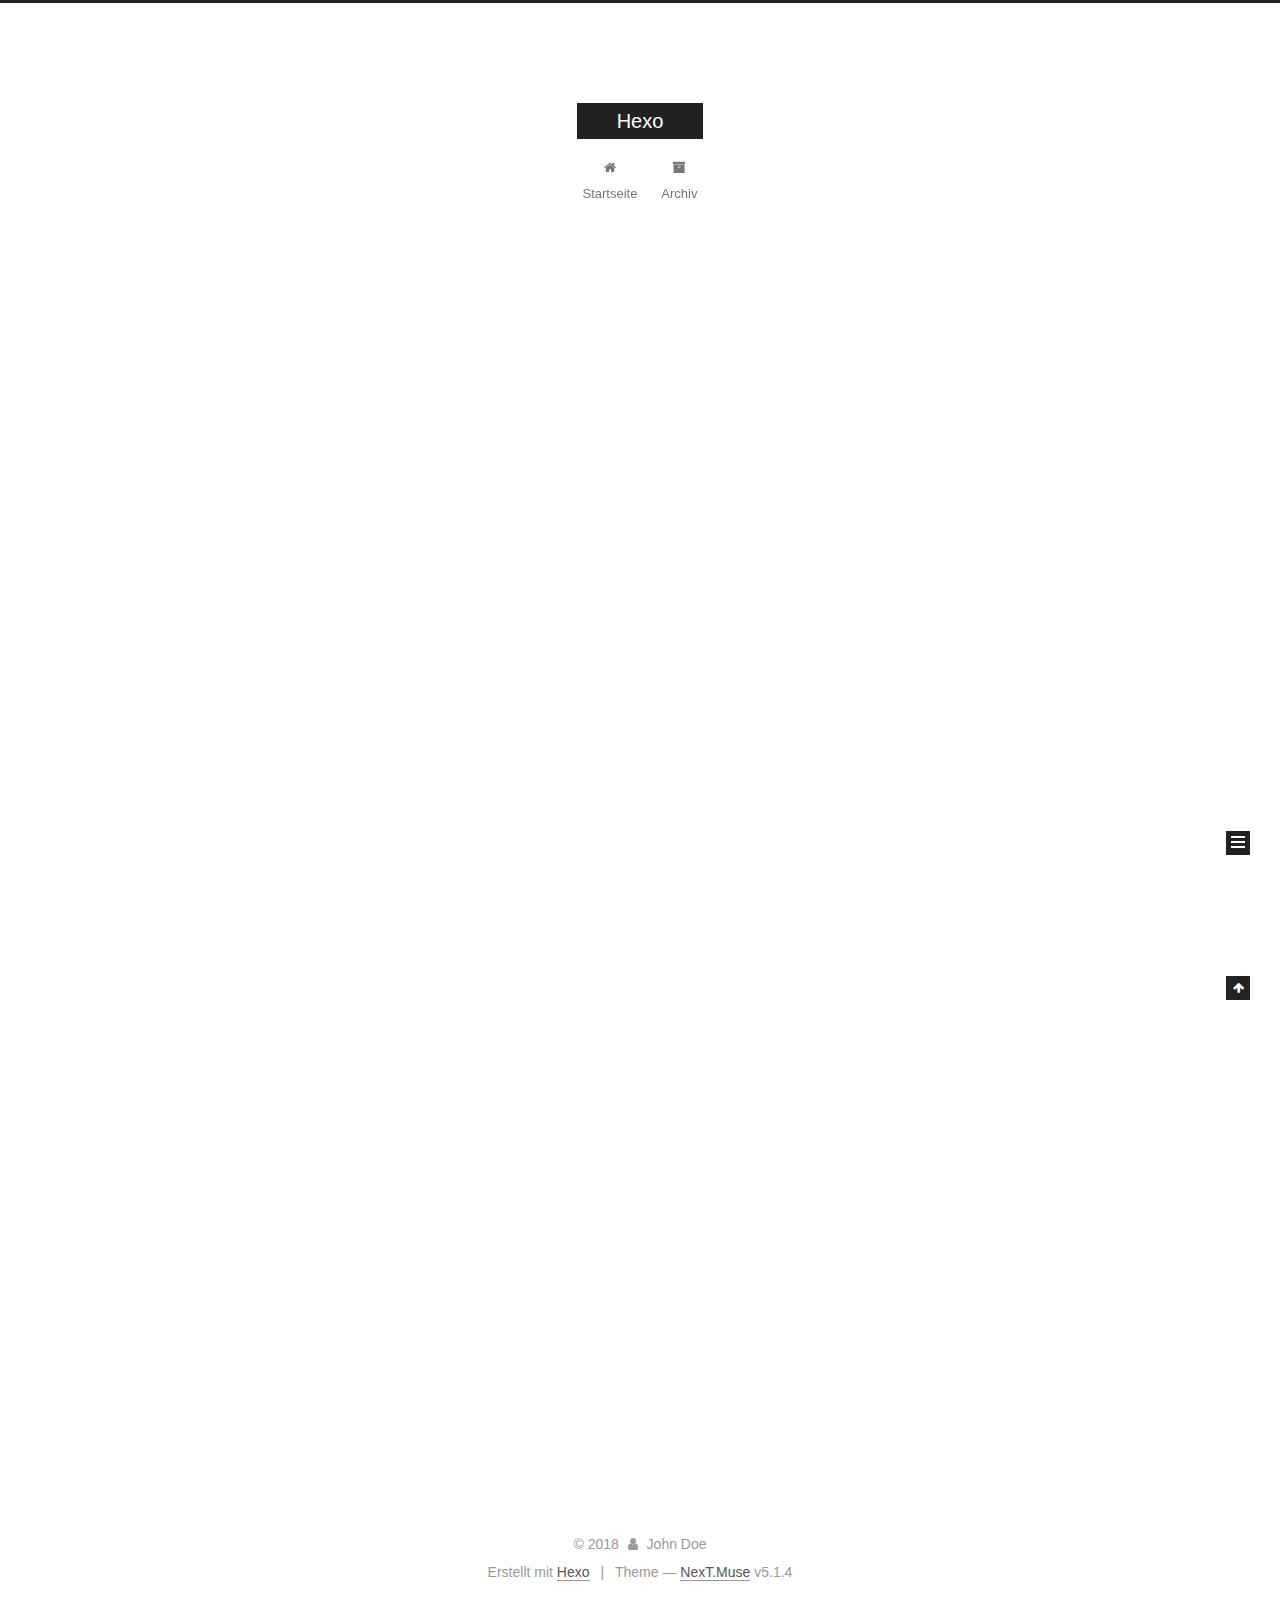
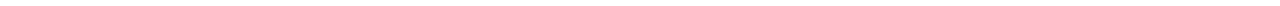
==== index.html @ a09e35dd "Site updated: 2018-03-19 16:44:37" ====
<!DOCTYPE html>



  


<html class="theme-next muse use-motion" lang="">
<head>
  <meta charset="UTF-8"/>
<meta http-equiv="X-UA-Compatible" content="IE=edge" />
<meta name="viewport" content="width=device-width, initial-scale=1, maximum-scale=1"/>
<meta name="theme-color" content="#222">









<meta http-equiv="Cache-Control" content="no-transform" />
<meta http-equiv="Cache-Control" content="no-siteapp" />
















  
  
  <link href="/lib/fancybox/source/jquery.fancybox.css?v=2.1.5" rel="stylesheet" type="text/css" />







<link href="/lib/font-awesome/css/font-awesome.min.css?v=4.6.2" rel="stylesheet" type="text/css" />

<link href="/css/main.css?v=5.1.4" rel="stylesheet" type="text/css" />


  <link rel="apple-touch-icon" sizes="180x180" href="/images/apple-touch-icon-next.png?v=5.1.4">


  <link rel="icon" type="image/png" sizes="32x32" href="/images/favicon-32x32-next.png?v=5.1.4">


  <link rel="icon" type="image/png" sizes="16x16" href="/images/favicon-16x16-next.png?v=5.1.4">


  <link rel="mask-icon" href="/images/logo.svg?v=5.1.4" color="#222">





  <meta name="keywords" content="Hexo, NexT" />










<meta property="og:type" content="website">
<meta property="og:title" content="Hexo">
<meta property="og:url" content="http://yoursite.com/index.html">
<meta property="og:site_name" content="Hexo">
<meta name="twitter:card" content="summary">
<meta name="twitter:title" content="Hexo">



<script type="text/javascript" id="hexo.configurations">
  var NexT = window.NexT || {};
  var CONFIG = {
    root: '/',
    scheme: 'Muse',
    version: '5.1.4',
    sidebar: {"position":"left","display":"post","offset":12,"b2t":false,"scrollpercent":false,"onmobile":false},
    fancybox: true,
    tabs: true,
    motion: {"enable":true,"async":false,"transition":{"post_block":"fadeIn","post_header":"slideDownIn","post_body":"slideDownIn","coll_header":"slideLeftIn","sidebar":"slideUpIn"}},
    duoshuo: {
      userId: '0',
      author: 'Author'
    },
    algolia: {
      applicationID: '',
      apiKey: '',
      indexName: '',
      hits: {"per_page":10},
      labels: {"input_placeholder":"Search for Posts","hits_empty":"We didn't find any results for the search: ${query}","hits_stats":"${hits} results found in ${time} ms"}
    }
  };
</script>



  <link rel="canonical" href="http://yoursite.com/"/>





  <title>Hexo</title>
  








</head>

<body itemscope itemtype="http://schema.org/WebPage" lang="">

  
  
    
  

  <div class="container sidebar-position-left 
  page-home">
    <div class="headband"></div>

    <header id="header" class="header" itemscope itemtype="http://schema.org/WPHeader">
      <div class="header-inner"><div class="site-brand-wrapper">
  <div class="site-meta ">
    

    <div class="custom-logo-site-title">
      <a href="/"  class="brand" rel="start">
        <span class="logo-line-before"><i></i></span>
        <span class="site-title">Hexo</span>
        <span class="logo-line-after"><i></i></span>
      </a>
    </div>
      
        <p class="site-subtitle"></p>
      
  </div>

  <div class="site-nav-toggle">
    <button>
      <span class="btn-bar"></span>
      <span class="btn-bar"></span>
      <span class="btn-bar"></span>
    </button>
  </div>
</div>

<nav class="site-nav">
  

  
    <ul id="menu" class="menu">
      
        
        <li class="menu-item menu-item-home">
          <a href="/" rel="section">
            
              <i class="menu-item-icon fa fa-fw fa-home"></i> <br />
            
            Startseite
          </a>
        </li>
      
        
        <li class="menu-item menu-item-archives">
          <a href="/archives/" rel="section">
            
              <i class="menu-item-icon fa fa-fw fa-archive"></i> <br />
            
            Archiv
          </a>
        </li>
      

      
    </ul>
  

  
</nav>



 </div>
    </header>

    <main id="main" class="main">
      <div class="main-inner">
        <div class="content-wrap">
          <div id="content" class="content">
            
  <section id="posts" class="posts-expand">
    
      

  

  
  
  

  <article class="post post-type-normal" itemscope itemtype="http://schema.org/Article">
  
  
  
  <div class="post-block">
    <link itemprop="mainEntityOfPage" href="http://yoursite.com/2018/03/19/test/">

    <span hidden itemprop="author" itemscope itemtype="http://schema.org/Person">
      <meta itemprop="name" content="John Doe">
      <meta itemprop="description" content="">
      <meta itemprop="image" content="/images/avatar.gif">
    </span>

    <span hidden itemprop="publisher" itemscope itemtype="http://schema.org/Organization">
      <meta itemprop="name" content="Hexo">
    </span>

    
      <header class="post-header">

        
        
          <h1 class="post-title" itemprop="name headline">
                
                <a class="post-title-link" href="/2018/03/19/test/" itemprop="url">test</a></h1>
        

        <div class="post-meta">
          <span class="post-time">
            
              <span class="post-meta-item-icon">
                <i class="fa fa-calendar-o"></i>
              </span>
              
                <span class="post-meta-item-text">Veröffentlicht am</span>
              
              <time title="Post created" itemprop="dateCreated datePublished" datetime="2018-03-19T16:27:16+08:00">
                2018-03-19
              </time>
            

            

            
          </span>

          

          
            
          

          
          

          

          

          

        </div>
      </header>
    

    
    
    
    <div class="post-body" itemprop="articleBody">

      
      

      
        
          
            
          
        
      
    </div>
    
    
    

    

    

    

    <footer class="post-footer">
      

      

      

      
      
        <div class="post-eof"></div>
      
    </footer>
  </div>
  
  
  
  </article>


    
      

  

  
  
  

  <article class="post post-type-normal" itemscope itemtype="http://schema.org/Article">
  
  
  
  <div class="post-block">
    <link itemprop="mainEntityOfPage" href="http://yoursite.com/2018/03/19/hello-world/">

    <span hidden itemprop="author" itemscope itemtype="http://schema.org/Person">
      <meta itemprop="name" content="John Doe">
      <meta itemprop="description" content="">
      <meta itemprop="image" content="/images/avatar.gif">
    </span>

    <span hidden itemprop="publisher" itemscope itemtype="http://schema.org/Organization">
      <meta itemprop="name" content="Hexo">
    </span>

    
      <header class="post-header">

        
        
          <h1 class="post-title" itemprop="name headline">
                
                <a class="post-title-link" href="/2018/03/19/hello-world/" itemprop="url">Hello World</a></h1>
        

        <div class="post-meta">
          <span class="post-time">
            
              <span class="post-meta-item-icon">
                <i class="fa fa-calendar-o"></i>
              </span>
              
                <span class="post-meta-item-text">Veröffentlicht am</span>
              
              <time title="Post created" itemprop="dateCreated datePublished" datetime="2018-03-19T15:22:47+08:00">
                2018-03-19
              </time>
            

            

            
          </span>

          

          
            
          

          
          

          

          

          

        </div>
      </header>
    

    
    
    
    <div class="post-body" itemprop="articleBody">

      
      

      
        
          
            <p>Welcome to <a href="https://hexo.io/" target="_blank" rel="noopener">Hexo</a>! This is your very first post. Check <a href="https://hexo.io/docs/" target="_blank" rel="noopener">documentation</a> for more info. If you get any problems when using Hexo, you can find the answer in <a href="https://hexo.io/docs/troubleshooting.html" target="_blank" rel="noopener">troubleshooting</a> or you can ask me on <a href="https://github.com/hexojs/hexo/issues" target="_blank" rel="noopener">GitHub</a>.</p>
<h2 id="Quick-Start"><a href="#Quick-Start" class="headerlink" title="Quick Start"></a>Quick Start</h2><h3 id="Create-a-new-post"><a href="#Create-a-new-post" class="headerlink" title="Create a new post"></a>Create a new post</h3><figure class="highlight bash"><table><tr><td class="gutter"><pre><span class="line">1</span><br></pre></td><td class="code"><pre><span class="line">$ hexo new <span class="string">"My New Post"</span></span><br></pre></td></tr></table></figure>
<p>More info: <a href="https://hexo.io/docs/writing.html" target="_blank" rel="noopener">Writing</a></p>
<h3 id="Run-server"><a href="#Run-server" class="headerlink" title="Run server"></a>Run server</h3><figure class="highlight bash"><table><tr><td class="gutter"><pre><span class="line">1</span><br></pre></td><td class="code"><pre><span class="line">$ hexo server</span><br></pre></td></tr></table></figure>
<p>More info: <a href="https://hexo.io/docs/server.html" target="_blank" rel="noopener">Server</a></p>
<h3 id="Generate-static-files"><a href="#Generate-static-files" class="headerlink" title="Generate static files"></a>Generate static files</h3><figure class="highlight bash"><table><tr><td class="gutter"><pre><span class="line">1</span><br></pre></td><td class="code"><pre><span class="line">$ hexo generate</span><br></pre></td></tr></table></figure>
<p>More info: <a href="https://hexo.io/docs/generating.html" target="_blank" rel="noopener">Generating</a></p>
<h3 id="Deploy-to-remote-sites"><a href="#Deploy-to-remote-sites" class="headerlink" title="Deploy to remote sites"></a>Deploy to remote sites</h3><figure class="highlight bash"><table><tr><td class="gutter"><pre><span class="line">1</span><br></pre></td><td class="code"><pre><span class="line">$ hexo deploy</span><br></pre></td></tr></table></figure>
<p>More info: <a href="https://hexo.io/docs/deployment.html" target="_blank" rel="noopener">Deployment</a></p>

          
        
      
    </div>
    
    
    

    

    

    

    <footer class="post-footer">
      

      

      

      
      
        <div class="post-eof"></div>
      
    </footer>
  </div>
  
  
  
  </article>


    
  </section>

  


          </div>
          


          

        </div>
        
          
  
  <div class="sidebar-toggle">
    <div class="sidebar-toggle-line-wrap">
      <span class="sidebar-toggle-line sidebar-toggle-line-first"></span>
      <span class="sidebar-toggle-line sidebar-toggle-line-middle"></span>
      <span class="sidebar-toggle-line sidebar-toggle-line-last"></span>
    </div>
  </div>

  <aside id="sidebar" class="sidebar">
    
    <div class="sidebar-inner">

      

      

      <section class="site-overview-wrap sidebar-panel sidebar-panel-active">
        <div class="site-overview">
          <div class="site-author motion-element" itemprop="author" itemscope itemtype="http://schema.org/Person">
            
              <p class="site-author-name" itemprop="name">John Doe</p>
              <p class="site-description motion-element" itemprop="description"></p>
          </div>

          <nav class="site-state motion-element">

            
              <div class="site-state-item site-state-posts">
              
                <a href="/archives/">
              
                  <span class="site-state-item-count">2</span>
                  <span class="site-state-item-name">Artikel</span>
                </a>
              </div>
            

            

            

          </nav>

          

          

          
          

          
          

          

        </div>
      </section>

      

      

    </div>
  </aside>


        
      </div>
    </main>

    <footer id="footer" class="footer">
      <div class="footer-inner">
        <div class="copyright">&copy; <span itemprop="copyrightYear">2018</span>
  <span class="with-love">
    <i class="fa fa-user"></i>
  </span>
  <span class="author" itemprop="copyrightHolder">John Doe</span>

  
</div>


  <div class="powered-by">Erstellt mit  <a class="theme-link" target="_blank" href="https://hexo.io">Hexo</a></div>



  <span class="post-meta-divider">|</span>



  <div class="theme-info">Theme &mdash; <a class="theme-link" target="_blank" href="https://github.com/iissnan/hexo-theme-next">NexT.Muse</a> v5.1.4</div>




        







        
      </div>
    </footer>

    
      <div class="back-to-top">
        <i class="fa fa-arrow-up"></i>
        
      </div>
    

    

  </div>

  

<script type="text/javascript">
  if (Object.prototype.toString.call(window.Promise) !== '[object Function]') {
    window.Promise = null;
  }
</script>









  












  
  
    <script type="text/javascript" src="/lib/jquery/index.js?v=2.1.3"></script>
  

  
  
    <script type="text/javascript" src="/lib/fastclick/lib/fastclick.min.js?v=1.0.6"></script>
  

  
  
    <script type="text/javascript" src="/lib/jquery_lazyload/jquery.lazyload.js?v=1.9.7"></script>
  

  
  
    <script type="text/javascript" src="/lib/velocity/velocity.min.js?v=1.2.1"></script>
  

  
  
    <script type="text/javascript" src="/lib/velocity/velocity.ui.min.js?v=1.2.1"></script>
  

  
  
    <script type="text/javascript" src="/lib/fancybox/source/jquery.fancybox.pack.js?v=2.1.5"></script>
  


  


  <script type="text/javascript" src="/js/src/utils.js?v=5.1.4"></script>

  <script type="text/javascript" src="/js/src/motion.js?v=5.1.4"></script>



  
  

  

  


  <script type="text/javascript" src="/js/src/bootstrap.js?v=5.1.4"></script>



  


  




	





  





  












  





  

  

  

  
  

  

  

  

</body>
</html>
---- css/main.css ----
/* normalize.css v3.0.2 | MIT License | git.io/normalize */
html {
  font-family: sans-serif; /* 1 */
  -ms-text-size-adjust: 100%; /* 2 */
  -webkit-text-size-adjust: 100%; /* 2 */
}
body {
  margin: 0;
}
article,
aside,
details,
figcaption,
figure,
footer,
header,
hgroup,
main,
menu,
nav,
section,
summary {
  display: block;
}
audio,
canvas,
progress,
video {
  display: inline-block; /* 1 */
  vertical-align: baseline; /* 2 */
}
audio:not([controls]) {
  display: none;
  height: 0;
}
[hidden],
template {
  display: none;
}
a {
  background-color: transparent;
}
a:active,
a:hover {
  outline: 0;
}
abbr[title] {
  border-bottom: 1px dotted;
}
b,
strong {
  font-weight: bold;
}
dfn {
  font-style: italic;
}
h1 {
  font-size: 2em;
  margin: 0.67em 0;
}
mark {
  background: #ff0;
  color: #000;
}
small {
  font-size: 80%;
}
sub,
sup {
  font-size: 75%;
  line-height: 0;
  position: relative;
  vertical-align: baseline;
}
sup {
  top: -0.5em;
}
sub {
  bottom: -0.25em;
}
img {
  border: 0;
}
svg:not(:root) {
  overflow: hidden;
}
figure {
  margin: 1em 40px;
}
hr {
  -moz-box-sizing: content-box;
  box-sizing: content-box;
  height: 0;
}
pre {
  overflow: auto;
}
code,
kbd,
pre,
samp {
  font-family: monospace, monospace;
  font-size: 1em;
}
button,
input,
optgroup,
select,
textarea {
  color: inherit; /* 1 */
  font: inherit; /* 2 */
  margin: 0; /* 3 */
}
button {
  overflow: visible;
}
button,
select {
  text-transform: none;
}
button,
html input[type="button"],
input[type="reset"],
input[type="submit"] {
  -webkit-appearance: button; /* 2 */
  cursor: pointer; /* 3 */
}
button[disabled],
html input[disabled] {
  cursor: default;
}
button::-moz-focus-inner,
input::-moz-focus-inner {
  border: 0;
  padding: 0;
}
input {
  line-height: normal;
}
input[type="checkbox"],
input[type="radio"] {
  box-sizing: border-box; /* 1 */
  padding: 0; /* 2 */
}
input[type="number"]::-webkit-inner-spin-button,
input[type="number"]::-webkit-outer-spin-button {
  height: auto;
}
input[type="search"] {
  -webkit-appearance: textfield; /* 1 */
  -moz-box-sizing: content-box;
  -webkit-box-sizing: content-box; /* 2 */
  box-sizing: content-box;
}
input[type="search"]::-webkit-search-cancel-button,
input[type="search"]::-webkit-search-decoration {
  -webkit-appearance: none;
}
fieldset {
  border: 1px solid #c0c0c0;
  margin: 0 2px;
  padding: 0.35em 0.625em 0.75em;
}
legend {
  border: 0; /* 1 */
  padding: 0; /* 2 */
}
textarea {
  overflow: auto;
}
optgroup {
  font-weight: bold;
}
table {
  border-collapse: collapse;
  border-spacing: 0;
}
td,
th {
  padding: 0;
}
::selection {
  background: #262a30;
  color: #fff;
}
body {
  position: relative;
  font-family: 'Lato', "PingFang SC", "Microsoft YaHei", sans-serif;
  font-size: 14px;
  line-height: 2;
  color: #555;
  background: #fff;
}
@media (max-width: 767px) {
  body {
    padding-right: 0 !important;
  }
}
@media (min-width: 768px) and (max-width: 991px) {
  body {
    padding-right: 0 !important;
  }
}
@media (min-width: 1600px) {
  body {
    font-size: 16px;
  }
}
h1,
h2,
h3,
h4,
h5,
h6 {
  margin: 0;
  padding: 0;
  font-weight: bold;
  line-height: 1.5;
  font-family: 'Lato', "PingFang SC", "Microsoft YaHei", sans-serif;
}
h2,
h3,
h4,
h5,
h6 {
  margin: 20px 0 15px;
}
h1 {
  font-size: 22px;
}
@media (max-width: 767px) {
  h1 {
    font-size: 18px;
  }
}
h2 {
  font-size: 20px;
}
@media (max-width: 767px) {
  h2 {
    font-size: 16px;
  }
}
h3 {
  font-size: 18px;
}
@media (max-width: 767px) {
  h3 {
    font-size: 14px;
  }
}
h4 {
  font-size: 16px;
}
@media (max-width: 767px) {
  h4 {
    font-size: 12px;
  }
}
h5 {
  font-size: 14px;
}
@media (max-width: 767px) {
  h5 {
    font-size: 10px;
  }
}
h6 {
  font-size: 12px;
}
@media (max-width: 767px) {
  h6 {
    font-size: 8px;
  }
}
p {
  margin: 0 0 20px 0;
}
a {
  color: #555;
  text-decoration: none;
  outline: none;
  border-bottom: 1px solid #999;
  word-wrap: break-word;
}
a:hover {
  color: #222;
  border-bottom-color: #222;
}
blockquote {
  margin: 0;
  padding: 0;
}
img {
  display: block;
  margin: auto;
  max-width: 100%;
  height: auto;
}
hr {
  margin: 40px 0;
  height: 3px;
  border: none;
  background-color: #ddd;
  background-image: repeating-linear-gradient(-45deg, #fff, #fff 4px, transparent 4px, transparent 8px);
}
blockquote {
  padding: 0 15px;
  color: #666;
  border-left: 4px solid #ddd;
}
blockquote cite::before {
  content: "-";
  padding: 0 5px;
}
dt {
  font-weight: 700;
}
dd {
  margin: 0;
  padding: 0;
}
kbd {
  border: 1px solid #ccc;
  border-radius: 0.2em;
  box-shadow: 0.1em 0.1em 0.2em rgba(0,0,0,0.1);
  background-color: #f9f9f9;
  font-family: inherit;
  background-image: -webkit-linear-gradient(top, #eee, #fff, #eee);
  padding: 0.1em 0.3em;
  white-space: nowrap;
}
.text-left {
  text-align: left;
}
.text-center {
  text-align: center;
}
.text-right {
  text-align: right;
}
.text-justify {
  text-align: justify;
}
.text-nowrap {
  white-space: nowrap;
}
.text-lowercase {
  text-transform: lowercase;
}
.text-uppercase {
  text-transform: uppercase;
}
.text-capitalize {
  text-transform: capitalize;
}
.center-block {
  display: block;
  margin-left: auto;
  margin-right: auto;
}
.clearfix:before,
.clearfix:after {
  content: " ";
  display: table;
}
.clearfix:after {
  clear: both;
}
.pullquote {
  width: 45%;
}
.pullquote.left {
  float: left;
  margin-left: 5px;
  margin-right: 10px;
}
.pullquote.right {
  float: right;
  margin-left: 10px;
  margin-right: 5px;
}
.affix.affix.affix {
  position: fixed;
}
.translation {
  margin-top: -20px;
  font-size: 14px;
  color: #999;
}
.scrollbar-measure {
  width: 100px;
  height: 100px;
  overflow: scroll;
  position: absolute;
  top: -9999px;
}
.use-motion .motion-element {
  opacity: 0;
}
table {
  margin: 20px 0;
  width: 100%;
  border-collapse: collapse;
  border-spacing: 0;
  border: 1px solid #ddd;
  font-size: 14px;
  table-layout: fixed;
  word-wrap: break-all;
}
table>tbody>tr:nth-of-type(odd) {
  background-color: #f9f9f9;
}
table>tbody>tr:hover {
  background-color: #f5f5f5;
}
caption,
th,
td {
  padding: 8px;
  text-align: left;
  vertical-align: middle;
  font-weight: normal;
}
th,
td {
  border-bottom: 3px solid #ddd;
  border-right: 1px solid #eee;
}
th {
  padding-bottom: 10px;
  font-weight: 700;
}
td {
  border-bottom-width: 1px;
}
html,
body {
  height: 100%;
}
.container {
  position: relative;
  min-height: 100%;
}
.header-inner {
  margin: 0 auto;
  padding: 100px 0 70px;
  width: 700px;
}
@media (min-width: 1600px) {
  .container .header-inner {
    width: 900px;
  }
}
.main {
  padding-bottom: 150px;
}
.main-inner {
  margin: 0 auto;
  width: 700px;
}
@media (min-width: 1600px) {
  .container .main-inner {
    width: 900px;
  }
}
.footer {
  position: absolute;
  left: 0;
  bottom: 0;
  width: 100%;
  min-height: 50px;
}
.footer-inner {
  box-sizing: border-box;
  margin: 20px auto;
  width: 700px;
}
@media (min-width: 1600px) {
  .container .footer-inner {
    width: 900px;
  }
}
pre,
.highlight {
  overflow: auto;
  margin: 20px 0;
  padding: 0;
  font-size: 13px;
  color: #4d4d4c;
  background: #f7f7f7;
  line-height: 1.6;
}
pre,
code {
  font-family: consolas, Menlo, "PingFang SC", "Microsoft YaHei", monospace;
}
code {
  padding: 2px 4px;
  word-wrap: break-word;
  color: #555;
  background: #eee;
  border-radius: 3px;
  font-size: 13px;
}
pre {
  padding: 10px;
}
pre code {
  padding: 0;
  color: #4d4d4c;
  background: none;
  text-shadow: none;
}
.highlight {
  border-radius: 1px;
}
.highlight pre {
  border: none;
  margin: 0;
  padding: 10px 0;
}
.highlight table {
  margin: 0;
  width: auto;
  border: none;
}
.highlight td {
  border: none;
  padding: 0;
}
.highlight figcaption {
  font-size: 1em;
  color: #4d4d4c;
  line-height: 1em;
  margin-bottom: 1em;
}
.highlight figcaption:before,
.highlight figcaption:after {
  content: " ";
  display: table;
}
.highlight figcaption:after {
  clear: both;
}
.highlight figcaption a {
  float: right;
  color: #4d4d4c;
}
.highlight figcaption a:hover {
  border-bottom-color: #4d4d4c;
}
.highlight .gutter pre {
  padding-left: 10px;
  padding-right: 10px;
  color: #869194;
  text-align: right;
  background-color: #eff2f3;
}
.highlight .code pre {
  width: 100%;
  padding-left: 10px;
  padding-right: 10px;
  background-color: #f7f7f7;
}
.highlight .line {
  height: 20px;
}
.gutter {
  -webkit-user-select: none;
  -moz-user-select: none;
  -ms-user-select: none;
  user-select: none;
}
.gist table {
  width: auto;
}
.gist table td {
  border: none;
}
pre .deletion {
  background: #fdd;
}
pre .addition {
  background: #dfd;
}
pre .meta {
  color: #8959a8;
}
pre .comment {
  color: #8e908c;
}
pre .variable,
pre .attribute,
pre .tag,
pre .regexp,
pre .ruby .constant,
pre .xml .tag .title,
pre .xml .pi,
pre .xml .doctype,
pre .html .doctype,
pre .css .id,
pre .css .class,
pre .css .pseudo {
  color: #c82829;
}
pre .number,
pre .preprocessor,
pre .built_in,
pre .literal,
pre .params,
pre .constant,
pre .command {
  color: #f5871f;
}
pre .ruby .class .title,
pre .css .rules .attribute,
pre .string,
pre .value,
pre .inheritance,
pre .header,
pre .ruby .symbol,
pre .xml .cdata,
pre .special,
pre .number,
pre .formula {
  color: #718c00;
}
pre .title,
pre .css .hexcolor {
  color: #3e999f;
}
pre .function,
pre .python .decorator,
pre .python .title,
pre .ruby .function .title,
pre .ruby .title .keyword,
pre .perl .sub,
pre .javascript .title,
pre .coffeescript .title {
  color: #4271ae;
}
pre .keyword,
pre .javascript .function {
  color: #8959a8;
}
.full-image.full-image.full-image.full-image {
  border: none;
  max-width: 100%;
  width: auto;
  margin: 20px auto 25px;
}
@media (min-width: 992px) {
  .full-image.full-image.full-image.full-image {
    max-width: none;
    width: 110%;
    margin: 25px -5%;
  }
}
.blockquote-center,
.page-home .post-type-quote blockquote,
.page-post-detail .post-type-quote blockquote {
  position: relative;
  margin: 40px 0;
  padding: 0;
  border-left: none;
  text-align: center;
}
.blockquote-center::before,
.page-home .post-type-quote blockquote::before,
.page-post-detail .post-type-quote blockquote::before,
.blockquote-center::after,
.page-home .post-type-quote blockquote::after,
.page-post-detail .post-type-quote blockquote::after {
  position: absolute;
  content: ' ';
  display: block;
  width: 100%;
  height: 24px;
  opacity: 0.2;
  background-repeat: no-repeat;
  background-position: 0 -6px;
  background-size: 22px 22px;
}
.blockquote-center::before,
.page-home .post-type-quote blockquote::before,
.page-post-detail .post-type-quote blockquote::before {
  top: -20px;
  background-image: url("../images/quote-l.svg");
  border-top: 1px solid #ccc;
}
.blockquote-center::after,
.page-home .post-type-quote blockquote::after,
.page-post-detail .post-type-quote blockquote::after {
  bottom: -20px;
  background-image: url("../images/quote-r.svg");
  border-bottom: 1px solid #ccc;
  background-position: 100% 8px;
}
.blockquote-center p,
.page-home .post-type-quote blockquote p,
.page-post-detail .post-type-quote blockquote p,
.blockquote-center div,
.page-home .post-type-quote blockquote div,
.page-post-detail .post-type-quote blockquote div {
  text-align: center;
}
.post .post-body .group-picture img {
  box-sizing: border-box;
  padding: 0 3px;
  border: none;
}
.post .group-picture-row {
  overflow: hidden;
  margin-top: 6px;
}
.post .group-picture-row:first-child {
  margin-top: 0;
}
.post .group-picture-column {
  float: left;
}
.page-post-detail .post-body .group-picture-column {
  float: none;
  margin-top: 10px;
  width: auto !important;
}
.page-post-detail .post-body .group-picture-column img {
  margin: 0 auto;
}
.page-archive .group-picture-container {
  overflow: hidden;
}
.page-archive .group-picture-row {
  float: left;
}
.page-archive .group-picture-row:first-child {
  margin-top: 6px;
}
.page-archive .group-picture-column {
  max-width: 150px;
  max-height: 150px;
}
.post-body .note {
  position: relative;
  padding: 15px;
  margin-bottom: 20px;
  border: 1px solid #eee;
  border-left-width: 5px;
  border-radius: 3px;
}
.post-body .note h2,
.post-body .note h3,
.post-body .note h4,
.post-body .note h5,
.post-body .note h6 {
  margin-top: 0;
  margin-bottom: 0;
  border-bottom: initial;
  padding-top: 0 !important;
}
.post-body .note p:first-child,
.post-body .note ul:first-child,
.post-body .note ol:first-child,
.post-body .note table:first-child,
.post-body .note pre:first-child,
.post-body .note blockquote:first-child {
  margin-top: 0;
}
.post-body .note p:last-child,
.post-body .note ul:last-child,
.post-body .note ol:last-child,
.post-body .note table:last-child,
.post-body .note pre:last-child,
.post-body .note blockquote:last-child {
  margin-bottom: 0;
}
.post-body .note.default {
  border-left-color: #777;
}
.post-body .note.default h2,
.post-body .note.default h3,
.post-body .note.default h4,
.post-body .note.default h5,
.post-body .note.default h6 {
  color: #777;
}
.post-body .note.primary {
  border-left-color: #6f42c1;
}
.post-body .note.primary h2,
.post-body .note.primary h3,
.post-body .note.primary h4,
.post-body .note.primary h5,
.post-body .note.primary h6 {
  color: #6f42c1;
}
.post-body .note.info {
  border-left-color: #428bca;
}
.post-body .note.info h2,
.post-body .note.info h3,
.post-body .note.info h4,
.post-body .note.info h5,
.post-body .note.info h6 {
  color: #428bca;
}
.post-body .note.success {
  border-left-color: #5cb85c;
}
.post-body .note.success h2,
.post-body .note.success h3,
.post-body .note.success h4,
.post-body .note.success h5,
.post-body .note.success h6 {
  color: #5cb85c;
}
.post-body .note.warning {
  border-left-color: #f0ad4e;
}
.post-body .note.warning h2,
.post-body .note.warning h3,
.post-body .note.warning h4,
.post-body .note.warning h5,
.post-body .note.warning h6 {
  color: #f0ad4e;
}
.post-body .note.danger {
  border-left-color: #d9534f;
}
.post-body .note.danger h2,
.post-body .note.danger h3,
.post-body .note.danger h4,
.post-body .note.danger h5,
.post-body .note.danger h6 {
  color: #d9534f;
}
.post-body .label {
  display: inline;
  padding: 0 2px;
  white-space: nowrap;
}
.post-body .label.default {
  background-color: #f0f0f0;
}
.post-body .label.primary {
  background-color: #efe6f7;
}
.post-body .label.info {
  background-color: #e5f2f8;
}
.post-body .label.success {
  background-color: #e7f4e9;
}
.post-body .label.warning {
  background-color: #fcf6e1;
}
.post-body .label.danger {
  background-color: #fae8eb;
}
.post-body .tabs {
  position: relative;
  display: block;
  margin-bottom: 20px;
  padding-top: 10px;
}
.post-body .tabs ul.nav-tabs {
  margin: 0;
  padding: 0;
  display: flex;
  margin-bottom: -1px;
}
@media (max-width: 413px) {
  .post-body .tabs ul.nav-tabs {
    display: block;
    margin-bottom: 5px;
  }
}
.post-body .tabs ul.nav-tabs li.tab {
  list-style-type: none !important;
  margin: 0 0.25em 0 0;
  border-top: 3px solid transparent;
  border-left: 1px solid transparent;
  border-right: 1px solid transparent;
}
@media (max-width: 413px) {
  .post-body .tabs ul.nav-tabs li.tab {
    margin: initial;
    border-top: 1px solid transparent;
    border-left: 3px solid transparent;
    border-right: 1px solid transparent;
    border-bottom: 1px solid transparent;
  }
}
.post-body .tabs ul.nav-tabs li.tab a {
  outline: 0;
  border-bottom: initial;
  display: block;
  line-height: 1.8em;
  padding: 0.25em 0.75em;
  transition-duration: 0.2s;
  transition-timing-function: ease-out;
  transition-delay: 0s;
}
.post-body .tabs ul.nav-tabs li.tab a i {
  width: 1.285714285714286em;
}
.post-body .tabs ul.nav-tabs li.tab.active {
  border-top: 3px solid #fc6423;
  border-left: 1px solid #ddd;
  border-right: 1px solid #ddd;
  background-color: #fff;
}
@media (max-width: 413px) {
  .post-body .tabs ul.nav-tabs li.tab.active {
    border-top: 1px solid #ddd;
    border-left: 3px solid #fc6423;
    border-right: 1px solid #ddd;
    border-bottom: 1px solid #ddd;
  }
}
.post-body .tabs ul.nav-tabs li.tab.active a {
  cursor: default;
  color: #555;
}
.post-body .tabs .tab-content {
  background-color: #fff;
}
.post-body .tabs .tab-content .tab-pane {
  border: 1px solid #ddd;
  padding: 20px 20px 0 20px;
}
.post-body .tabs .tab-content .tab-pane:not(.active) {
  display: none !important;
}
.post-body .tabs .tab-content .tab-pane.active {
  display: block !important;
}
.btn {
  display: inline-block;
  padding: 0 20px;
  font-size: 14px;
  color: #fff;
  background: #222;
  border: 2px solid #222;
  text-decoration: none;
  border-radius: 0;
  transition-property: background-color;
  transition-duration: 0.2s;
  transition-timing-function: ease-in-out;
  transition-delay: 0s;
  line-height: 2;
}
.btn:hover {
  border-color: #222;
  color: #222;
  background: #fff;
}
.btn +.btn {
  margin: 0 0 8px 8px;
}
.btn .fa-fw {
  width: 1.285714285714286em;
  text-align: left;
}
.btn-bar {
  display: block;
  width: 22px;
  height: 2px;
  background: #555;
  border-radius: 1px;
}
.btn-bar+.btn-bar {
  margin-top: 4px;
}
.pagination {
  margin: 120px 0 40px;
  text-align: center;
  border-top: 1px solid #eee;
}
.page-number-basic,
.pagination .prev,
.pagination .next,
.pagination .page-number,
.pagination .space {
  display: inline-block;
  position: relative;
  top: -1px;
  margin: 0 10px;
  padding: 0 11px;
}
@media (max-width: 767px) {
  .page-number-basic,
  .pagination .prev,
  .pagination .next,
  .pagination .page-number,
  .pagination .space {
    margin: 0 5px;
  }
}
.pagination .prev,
.pagination .next,
.pagination .page-number {
  border-bottom: 0;
  border-top: 1px solid #eee;
  transition-property: border-color;
  transition-duration: 0.2s;
  transition-timing-function: ease-in-out;
  transition-delay: 0s;
}
.pagination .prev:hover,
.pagination .next:hover,
.pagination .page-number:hover {
  border-top-color: #222;
}
.pagination .space {
  padding: 0;
  margin: 0;
}
.pagination .prev {
  margin-left: 0;
}
.pagination .next {
  margin-right: 0;
}
.pagination .page-number.current {
  color: #fff;
  background: #ccc;
  border-top-color: #ccc;
}
@media (max-width: 767px) {
  .pagination {
    border-top: none;
  }
  .pagination .prev,
  .pagination .next,
  .pagination .page-number {
    margin-bottom: 10px;
    border-top: 0;
    border-bottom: 1px solid #eee;
    padding: 0 10px;
  }
  .pagination .prev:hover,
  .pagination .next:hover,
  .pagination .page-number:hover {
    border-bottom-color: #222;
  }
}
.comments {
  margin: 60px 20px 0;
}
.tag-cloud {
  text-align: center;
}
.tag-cloud a {
  display: inline-block;
  margin: 10px;
}
.back-to-top {
  box-sizing: border-box;
  position: fixed;
  bottom: -100px;
  right: 30px;
  z-index: 1050;
  padding: 0 6px;
  width: 24px;
  background: #222;
  font-size: 12px;
  opacity: 1;
  color: #fff;
  cursor: pointer;
  text-align: center;
  -webkit-transform: translateZ(0);
  transition-property: bottom;
  transition-duration: 0.2s;
  transition-timing-function: ease-in-out;
  transition-delay: 0s;
}
@media (min-width: 768px) and (max-width: 991px) {
  .back-to-top {
    display: none !important;
  }
}
@media (max-width: 767px) {
  .back-to-top {
    display: none !important;
  }
}
.back-to-top.back-to-top-on {
  bottom: 19px;
}
.header {
  background: transparent;
}
.header-inner {
  position: relative;
}
.headband {
  height: 3px;
  background: #222;
}
.site-meta {
  margin: 0;
  text-align: center;
}
@media (max-width: 767px) {
  .site-meta {
    text-align: center;
  }
}
.brand {
  position: relative;
  display: inline-block;
  padding: 0 40px;
  color: #fff;
  background: #222;
  border-bottom: none;
}
.brand:hover {
  color: #fff;
}
.logo {
  display: inline-block;
  margin-right: 5px;
  line-height: 36px;
  vertical-align: top;
}
.site-title {
  display: inline-block;
  vertical-align: top;
  line-height: 36px;
  font-size: 20px;
  font-weight: normal;
  font-family: 'Lato', "PingFang SC", "Microsoft YaHei", sans-serif;
}
.site-subtitle {
  margin-top: 10px;
  font-size: 13px;
  color: #999;
}
.use-motion .brand {
  opacity: 0;
}
.use-motion .logo,
.use-motion .site-title,
.use-motion .site-subtitle {
  opacity: 0;
  position: relative;
  top: -10px;
}
.site-nav-toggle {
  display: none;
  position: absolute;
  top: 10px;
  left: 10px;
}
@media (max-width: 767px) {
  .site-nav-toggle {
    display: block;
  }
}
.site-nav-toggle button {
  margin-top: 2px;
  padding: 9px 10px;
  background: transparent;
  border: none;
}
@media (max-width: 767px) {
  .site-nav {
    display: none;
    margin: 0 -10px;
    padding: 0 10px;
    clear: both;
    border-top: 1px solid #ddd;
  }
}
@media (min-width: 768px) and (max-width: 991px) {
  .site-nav {
    display: block !important;
  }
}
@media (min-width: 992px) {
  .site-nav {
    display: block !important;
  }
}
.menu {
  margin-top: 20px;
  padding-left: 0;
  text-align: center;
}
.menu .menu-item {
  display: inline-block;
  margin: 0 10px;
  list-style: none;
}
@media screen and (max-width: 767px) {
  .menu .menu-item {
    margin-top: 10px;
  }
}
.menu .menu-item a {
  display: block;
  font-size: 13px;
  line-height: inherit;
  border-bottom: 1px solid transparent;
  transition-property: border-color;
  transition-duration: 0.2s;
  transition-timing-function: ease-in-out;
  transition-delay: 0s;
}
.menu .menu-item a:hover {
  border-bottom-color: #222;
}
.menu .menu-item .fa {
  margin-right: 5px;
}
.use-motion .menu-item {
  opacity: 0;
}
.post-body {
  font-family: 'Lato', "PingFang SC", "Microsoft YaHei", sans-serif;
}
@media (max-width: 767px) {
  .post-body {
    word-break: break-word;
  }
}
.post-body .fancybox img {
  display: block !important;
  margin: 0 auto;
  cursor: pointer;
  cursor: zoom-in;
  cursor: -webkit-zoom-in;
}
.post-body .image-caption,
.post-body .figure .caption {
  margin: -20px auto 15px;
  text-align: center;
  font-size: 14px;
  color: #999;
  font-weight: bold;
  line-height: 1;
}
.post-sticky-flag {
  display: inline-block;
  font-size: 16px;
  -ms-transform: rotate(30deg);
  -webkit-transform: rotate(30deg);
  -moz-transform: rotate(30deg);
  -ms-transform: rotate(30deg);
  -o-transform: rotate(30deg);
  transform: rotate(30deg);
}
.use-motion .post-block,
.use-motion .pagination,
.use-motion .comments {
  opacity: 0;
}
.use-motion .post-header {
  opacity: 0;
}
.use-motion .post-body {
  opacity: 0;
}
.use-motion .collection-title {
  opacity: 0;
}
.posts-expand {
  padding-top: 40px;
}
@media (max-width: 767px) {
  .posts-expand {
    margin: 0 20px;
  }
  .post-body pre .gutter pre {
    padding-right: 10px;
  }
  .post-body .highlight {
    margin-left: 0px;
    margin-right: 0px;
    padding: 0;
  }
  .post-body .highlight .gutter pre {
    padding-right: 10px;
  }
}
@media (min-width: 992px) {
  .posts-expand .post-body {
    text-align: justify;
  }
}
.posts-expand .post-body h2,
.posts-expand .post-body h3,
.posts-expand .post-body h4,
.posts-expand .post-body h5,
.posts-expand .post-body h6 {
  padding-top: 10px;
}
.posts-expand .post-body h2 .header-anchor,
.posts-expand .post-body h3 .header-anchor,
.posts-expand .post-body h4 .header-anchor,
.posts-expand .post-body h5 .header-anchor,
.posts-expand .post-body h6 .header-anchor {
  float: right;
  margin-left: 10px;
  color: #ccc;
  border-bottom-style: none;
  visibility: hidden;
}
.posts-expand .post-body h2 .header-anchor:hover,
.posts-expand .post-body h3 .header-anchor:hover,
.posts-expand .post-body h4 .header-anchor:hover,
.posts-expand .post-body h5 .header-anchor:hover,
.posts-expand .post-body h6 .header-anchor:hover {
  color: inherit;
}
.posts-expand .post-body h2:hover .header-anchor,
.posts-expand .post-body h3:hover .header-anchor,
.posts-expand .post-body h4:hover .header-anchor,
.posts-expand .post-body h5:hover .header-anchor,
.posts-expand .post-body h6:hover .header-anchor {
  visibility: visible;
}
.posts-expand .post-body ul li {
  list-style: circle;
}
.posts-expand .post-body img {
  box-sizing: border-box;
  margin: auto;
  padding: 3px;
  border: 1px solid #ddd;
}
.posts-expand .post-body .fancybox img {
  margin: 0 auto 25px;
}
@media (max-width: 767px) {
  .posts-collapse {
    margin: 0 20px;
  }
  .posts-collapse .post-title,
  .posts-collapse .post-meta {
    display: block;
    width: auto;
    text-align: left;
  }
}
.posts-collapse {
  position: relative;
  z-index: 1010;
  margin-left: 55px;
}
.posts-collapse::after {
  content: " ";
  position: absolute;
  top: 20px;
  left: 0;
  margin-left: -2px;
  width: 4px;
  height: 100%;
  background: #f5f5f5;
  z-index: -1;
}
@media (max-width: 767px) {
  .posts-collapse {
    margin: 0 20px;
  }
}
.posts-collapse .collection-title {
  position: relative;
  margin: 60px 0;
}
.posts-collapse .collection-title h1,
.posts-collapse .collection-title h2 {
  margin-left: 20px;
}
.posts-collapse .collection-title small {
  color: #bbb;
  margin-left: 5px;
}
.posts-collapse .collection-title::before {
  content: " ";
  position: absolute;
  left: 0;
  top: 50%;
  margin-left: -4px;
  margin-top: -4px;
  width: 8px;
  height: 8px;
  background: #bbb;
  border-radius: 50%;
}
.posts-collapse .post {
  margin: 30px 0;
}
.posts-collapse .post-header {
  position: relative;
  transition-duration: 0.2s;
  transition-timing-function: ease-in-out;
  transition-delay: 0s;
  transition-property: border;
  border-bottom: 1px dashed #ccc;
}
.posts-collapse .post-header::before {
  content: " ";
  position: absolute;
  left: 0;
  top: 12px;
  width: 6px;
  height: 6px;
  margin-left: -4px;
  background: #bbb;
  border-radius: 50%;
  border: 1px solid #fff;
  transition-duration: 0.2s;
  transition-timing-function: ease-in-out;
  transition-delay: 0s;
  transition-property: background;
}
.posts-collapse .post-header:hover {
  border-bottom-color: #666;
}
.posts-collapse .post-header:hover::before {
  background: #222;
}
.posts-collapse .post-meta {
  position: absolute;
  font-size: 12px;
  left: 20px;
  top: 5px;
}
.posts-collapse .post-comments-count {
  display: none;
}
.posts-collapse .post-title {
  margin-left: 60px;
  font-size: 16px;
  font-weight: normal;
  line-height: inherit;
}
.posts-collapse .post-title::after {
  margin-left: 3px;
  opacity: 0.6;
}
.posts-collapse .post-title a {
  color: #666;
  border-bottom: none;
}
.page-home .post-type-quote .post-header,
.page-post-detail .post-type-quote .post-header,
.page-home .post-type-quote .post-tags,
.page-post-detail .post-type-quote .post-tags {
  display: none;
}
.posts-expand .post-title {
  text-align: center;
  word-break: break-word;
  font-weight: 400;
}
.posts-expand .post-title-link {
  display: inline-block;
  position: relative;
  color: #555;
  border-bottom: none;
  line-height: 1.2;
  vertical-align: top;
}
.posts-expand .post-title-link::before {
  content: "";
  position: absolute;
  width: 100%;
  height: 2px;
  bottom: 0;
  left: 0;
  background-color: #000;
  visibility: hidden;
  -webkit-transform: scaleX(0);
  -moz-transform: scaleX(0);
  -ms-transform: scaleX(0);
  -o-transform: scaleX(0);
  transform: scaleX(0);
  transition-duration: 0.2s;
  transition-timing-function: ease-in-out;
  transition-delay: 0s;
}
.posts-expand .post-title-link:hover::before {
  visibility: visible;
  -webkit-transform: scaleX(1);
  -moz-transform: scaleX(1);
  -ms-transform: scaleX(1);
  -o-transform: scaleX(1);
  transform: scaleX(1);
}
.posts-expand .post-title-link .fa {
  font-size: 16px;
}
.posts-expand .post-meta {
  margin: 3px 0 60px 0;
  color: #999;
  font-family: 'Lato', "PingFang SC", "Microsoft YaHei", sans-serif;
  font-size: 12px;
  text-align: center;
}
.posts-expand .post-meta .post-category-list {
  display: inline-block;
  margin: 0;
  padding: 3px;
}
.posts-expand .post-meta .post-category-list-link {
  color: #999;
}
.posts-expand .post-meta .post-description {
  font-size: 14px;
  margin-top: 2px;
}
.post-meta-divider {
  margin: 0 0.5em;
}
.post-meta-item-icon {
  margin-right: 3px;
}
@media (min-width: 768px) and (max-width: 991px) {
  .post-meta-item-icon {
    display: inline-block;
  }
}
@media (max-width: 767px) {
  .post-meta-item-icon {
    display: inline-block;
  }
}
@media (min-width: 768px) and (max-width: 991px) {
  .post-meta-item-text {
    display: none;
  }
}
@media (max-width: 767px) {
  .post-meta-item-text {
    display: none;
  }
}
@media (max-width: 767px) {
  .posts-expand .post-comments-count {
    display: none;
  }
}
.post-button {
  margin-top: 40px;
}
.posts-expand .post-tags {
  margin-top: 40px;
  text-align: center;
}
.posts-expand .post-tags a {
  display: inline-block;
  margin-right: 10px;
  font-size: 13px;
}
.post-nav {
  display: table;
  margin-top: 15px;
  width: 100%;
  border-top: 1px solid #eee;
}
.post-nav-divider {
  display: table-cell;
  width: 10%;
}
.post-nav-item {
  display: table-cell;
  padding: 10px 0 0 0;
  width: 45%;
  vertical-align: top;
}
.post-nav-item a {
  position: relative;
  display: block;
  line-height: 25px;
  font-size: 14px;
  color: #555;
  border-bottom: none;
}
.post-nav-item a:hover {
  color: #222;
  border-bottom: none;
}
.post-nav-item a:active {
  top: 2px;
}
.post-nav-item .fa {
  position: absolute;
  top: 8px;
  left: 0;
  font-size: 12px;
}
.post-nav-next a {
  padding-left: 15px;
}
.post-nav-prev {
  text-align: right;
}
.post-nav-prev a {
  padding-right: 15px;
}
.post-nav-prev .fa {
  right: 0;
  left: auto;
}
.posts-expand .post-eof {
  display: block;
  margin: 80px auto 60px;
  width: 8%;
  height: 1px;
  background: #ccc;
  text-align: center;
}
.post:last-child .post-eof.post-eof.post-eof {
  display: none;
}
.post-gallery {
  display: table;
  table-layout: fixed;
  width: 100%;
  border-collapse: separate;
}
.post-gallery-row {
  display: table-row;
}
.post-gallery .post-gallery-img {
  display: table-cell;
  text-align: center;
  vertical-align: middle;
  border: none;
}
.post-gallery .post-gallery-img img {
  max-width: 100%;
  max-height: 100%;
  border: none;
}
.fancybox-close,
.fancybox-close:hover {
  border: none;
}
.rtl.post-body p,
.rtl.post-body a,
.rtl.post-body h1,
.rtl.post-body h2,
.rtl.post-body h3,
.rtl.post-body h4,
.rtl.post-body h5,
.rtl.post-body h6,
.rtl.post-body li,
.rtl.post-body ul,
.rtl.post-body ol {
  direction: rtl;
  font-family: UKIJ Ekran;
}
.rtl.post-title {
  font-family: UKIJ Ekran;
}
.sidebar {
  position: fixed;
  right: 0;
  top: 0;
  bottom: 0;
  width: 0;
  z-index: 1040;
  box-shadow: inset 0 2px 6px #000;
  background: #222;
  -webkit-transform: translateZ(0);
}
.sidebar a {
  color: #999;
  border-bottom-color: #555;
}
.sidebar a:hover {
  color: #eee;
}
@media (min-width: 768px) and (max-width: 991px) {
  .sidebar {
    display: none !important;
  }
}
@media (max-width: 767px) {
  .sidebar {
    display: none !important;
  }
}
.sidebar-inner {
  position: relative;
  padding: 20px 10px;
  color: #999;
  text-align: center;
}
.site-overview-wrap {
  overflow: hidden;
}
.site-overview {
  overflow-y: auto;
  overflow-x: hidden;
}
.sidebar-toggle {
  position: fixed;
  right: 30px;
  bottom: 45px;
  width: 14px;
  height: 14px;
  padding: 5px;
  background: #222;
  line-height: 0;
  z-index: 1050;
  cursor: pointer;
  -webkit-transform: translateZ(0);
}
@media (min-width: 768px) and (max-width: 991px) {
  .sidebar-toggle {
    display: none !important;
  }
}
@media (max-width: 767px) {
  .sidebar-toggle {
    display: none !important;
  }
}
.sidebar-toggle-line {
  position: relative;
  display: inline-block;
  vertical-align: top;
  height: 2px;
  width: 100%;
  background: #fff;
  margin-top: 3px;
}
.sidebar-toggle-line:first-child {
  margin-top: 0;
}
.site-author-image {
  display: block;
  margin: 0 auto;
  padding: 2px;
  max-width: 96px;
  height: auto;
  border: 2px solid #333;
}
.site-author-name {
  margin: 5px 0 0;
  text-align: center;
  color: #f5f5f5;
  font-weight: normal;
}
.site-description {
  margin-top: 5px;
  text-align: center;
  font-size: 14px;
  color: #999;
}
.site-state {
  overflow: hidden;
  line-height: 1.4;
  white-space: nowrap;
  text-align: center;
}
.site-state-item {
  display: inline-block;
  padding: 0 15px;
  border-left: 1px solid #333;
}
.site-state-item:first-child {
  border-left: none;
}
.site-state-item a {
  border-bottom: none;
}
.site-state-item-count {
  display: block;
  text-align: center;
  color: inherit;
  font-weight: 600;
  font-size: 18px;
}
.site-state-item-name {
  font-size: 13px;
  color: inherit;
}
.feed-link {
  margin-top: 20px;
}
.feed-link a {
  display: inline-block;
  padding: 0 15px;
  color: #fc6423;
  border: 1px solid #fc6423;
  border-radius: 4px;
}
.feed-link a i {
  color: #fc6423;
  font-size: 14px;
}
.feed-link a:hover {
  color: #fff;
  background: #fc6423;
}
.feed-link a:hover i {
  color: #fff;
}
.links-of-author {
  margin-top: 20px;
}
.links-of-author a {
  display: inline-block;
  vertical-align: middle;
  margin-right: 10px;
  margin-bottom: 10px;
  border-bottom-color: #555;
  font-size: 13px;
}
.links-of-author a:before {
  display: inline-block;
  vertical-align: middle;
  margin-right: 3px;
  content: " ";
  width: 4px;
  height: 4px;
  border-radius: 50%;
  background: #ff2f87;
}
.links-of-blogroll {
  font-size: 13px;
}
.links-of-blogroll-title {
  margin-top: 20px;
  font-size: 14px;
  font-weight: 600;
}
.links-of-blogroll-list {
  margin: 0;
  padding: 0;
  list-style: none;
}
.links-of-blogroll-item {
  padding: 2px 10px;
}
.links-of-blogroll-item a {
  max-width: 280px;
  box-sizing: border-box;
  display: inline-block;
  overflow: hidden;
  white-space: nowrap;
  text-overflow: ellipsis;
}
.sidebar-nav {
  margin: 0 0 20px;
  padding-left: 0;
}
.sidebar-nav li {
  display: inline-block;
  cursor: pointer;
  border-bottom: 1px solid transparent;
  font-size: 14px;
  color: #555;
}
.sidebar-nav li:hover {
  color: #f5f5f5;
}
.page-post-detail .sidebar-nav-toc {
  padding: 0 5px;
}
.page-post-detail .sidebar-nav-overview {
  margin-left: 10px;
}
.sidebar-nav .sidebar-nav-active {
  color: #87daff;
  border-bottom-color: #87daff;
}
.sidebar-nav .sidebar-nav-active:hover {
  color: #87daff;
}
.sidebar-panel {
  display: none;
}
.sidebar-panel-active {
  display: block;
}
.post-toc-empty {
  font-size: 14px;
  color: #666;
}
.post-toc-wrap {
  overflow: hidden;
}
.post-toc {
  overflow: auto;
}
.post-toc ol {
  margin: 0;
  padding: 0 2px 5px 10px;
  text-align: left;
  list-style: none;
  font-size: 14px;
}
.post-toc ol > ol {
  padding-left: 0;
}
.post-toc ol a {
  transition-duration: 0.2s;
  transition-timing-function: ease-in-out;
  transition-delay: 0s;
  transition-property: all;
  color: #999;
  border-bottom-color: #555;
}
.post-toc ol a:hover {
  color: #ccc;
  border-bottom-color: #ccc;
}
.post-toc .nav-item {
  overflow: hidden;
  text-overflow: ellipsis;
  text-align: justify;
  white-space: nowrap;
  line-height: 1.8;
}
.post-toc .nav .nav-child {
  display: none;
}
.post-toc .nav .active > .nav-child {
  display: block;
}
.post-toc .nav .active-current > .nav-child {
  display: block;
}
.post-toc .nav .active-current > .nav-child > .nav-item {
  display: block;
}
.post-toc .nav .active > a {
  color: #87daff;
  border-bottom-color: #87daff;
}
.post-toc .nav .active-current > a {
  color: #87daff;
}
.post-toc .nav .active-current > a:hover {
  color: #87daff;
}
.footer {
  font-size: 14px;
  color: #999;
}
.footer img {
  border: none;
}
.footer-inner {
  text-align: center;
}
.with-love {
  display: inline-block;
  margin: 0 5px;
}
.powered-by,
.theme-info {
  display: inline-block;
}
.cc-license {
  margin-top: 10px;
  text-align: center;
}
.cc-license .cc-opacity {
  opacity: 0.7;
  border-bottom: none;
}
.cc-license .cc-opacity:hover {
  opacity: 0.9;
}
.cc-license img {
  display: inline-block;
}
.theme-next #ds-thread #ds-reset {
  color: #555;
}
.theme-next #ds-thread #ds-reset .ds-replybox {
  margin-bottom: 30px;
}
.theme-next #ds-thread #ds-reset .ds-replybox .ds-avatar,
.theme-next #ds-reset .ds-avatar img {
  box-shadow: none;
}
.theme-next #ds-thread #ds-reset .ds-textarea-wrapper {
  border-color: #c7d4e1;
  background: none;
  border-top-right-radius: 3px;
  border-top-left-radius: 3px;
}
.theme-next #ds-thread #ds-reset .ds-textarea-wrapper textarea {
  height: 60px;
}
.theme-next #ds-reset .ds-rounded-top {
  border-radius: 0;
}
.theme-next #ds-thread #ds-reset .ds-post-toolbar {
  box-sizing: border-box;
  border: 1px solid #c7d4e1;
  background: #f6f8fa;
}
.theme-next #ds-thread #ds-reset .ds-post-options {
  height: 40px;
  border: none;
  background: none;
}
.theme-next #ds-thread #ds-reset .ds-toolbar-buttons {
  top: 11px;
}
.theme-next #ds-thread #ds-reset .ds-sync {
  top: 5px;
}
.theme-next #ds-thread #ds-reset .ds-post-button {
  top: 4px;
  right: 5px;
  width: 90px;
  height: 30px;
  border: 1px solid #c5ced7;
  border-radius: 3px;
  background-image: linear-gradient(#fbfbfc, #f5f7f9);
  color: #60676d;
}
.theme-next #ds-thread #ds-reset .ds-post-button:hover {
  background-position: 0 -30px;
  color: #60676d;
}
.theme-next #ds-thread #ds-reset .ds-comments-info {
  padding: 10px 0;
}
.theme-next #ds-thread #ds-reset .ds-sort {
  display: none;
}
.theme-next #ds-thread #ds-reset li.ds-tab a.ds-current {
  border: none;
  background: #f6f8fa;
  color: #60676d;
}
.theme-next #ds-thread #ds-reset li.ds-tab a.ds-current:hover {
  background-color: #e9f0f7;
  color: #60676d;
}
.theme-next #ds-thread #ds-reset li.ds-tab a {
  border-radius: 2px;
  padding: 5px;
}
.theme-next #ds-thread #ds-reset .ds-login-buttons p {
  color: #999;
  line-height: 36px;
}
.theme-next #ds-thread #ds-reset .ds-login-buttons .ds-service-list li {
  height: 28px;
}
.theme-next #ds-thread #ds-reset .ds-service-list a {
  background: none;
  padding: 5px;
  border: 1px solid;
  border-radius: 3px;
  text-align: center;
}
.theme-next #ds-thread #ds-reset .ds-service-list a:hover {
  color: #fff;
  background: #666;
}
.theme-next #ds-thread #ds-reset .ds-service-list .ds-weibo {
  color: #fc9b00;
  border-color: #fc9b00;
}
.theme-next #ds-thread #ds-reset .ds-service-list .ds-weibo:hover {
  background: #fc9b00;
}
.theme-next #ds-thread #ds-reset .ds-service-list .ds-qq {
  color: #60a3ec;
  border-color: #60a3ec;
}
.theme-next #ds-thread #ds-reset .ds-service-list .ds-qq:hover {
  background: #60a3ec;
}
.theme-next #ds-thread #ds-reset .ds-service-list .ds-renren {
  color: #2e7ac4;
  border-color: #2e7ac4;
}
.theme-next #ds-thread #ds-reset .ds-service-list .ds-renren:hover {
  background: #2e7ac4;
}
.theme-next #ds-thread #ds-reset .ds-service-list .ds-douban {
  color: #37994c;
  border-color: #37994c;
}
.theme-next #ds-thread #ds-reset .ds-service-list .ds-douban:hover {
  background: #37994c;
}
.theme-next #ds-thread #ds-reset .ds-service-list .ds-kaixin {
  color: #fef20d;
  border-color: #fef20d;
}
.theme-next #ds-thread #ds-reset .ds-service-list .ds-kaixin:hover {
  background: #fef20d;
}
.theme-next #ds-thread #ds-reset .ds-service-list .ds-netease {
  color: #f00;
  border-color: #f00;
}
.theme-next #ds-thread #ds-reset .ds-service-list .ds-netease:hover {
  background: #f00;
}
.theme-next #ds-thread #ds-reset .ds-service-list .ds-sohu {
  color: #ffcb05;
  border-color: #ffcb05;
}
.theme-next #ds-thread #ds-reset .ds-service-list .ds-sohu:hover {
  background: #ffcb05;
}
.theme-next #ds-thread #ds-reset .ds-service-list .ds-baidu {
  color: #2831e0;
  border-color: #2831e0;
}
.theme-next #ds-thread #ds-reset .ds-service-list .ds-baidu:hover {
  background: #2831e0;
}
.theme-next #ds-thread #ds-reset .ds-service-list .ds-google {
  color: #166bec;
  border-color: #166bec;
}
.theme-next #ds-thread #ds-reset .ds-service-list .ds-google:hover {
  background: #166bec;
}
.theme-next #ds-thread #ds-reset .ds-service-list .ds-weixin {
  color: #00ce0d;
  border-color: #00ce0d;
}
.theme-next #ds-thread #ds-reset .ds-service-list .ds-weixin:hover {
  background: #00ce0d;
}
.theme-next #ds-thread #ds-reset .ds-service-list .ds-more-services {
  border: none;
}
.theme-next #ds-thread #ds-reset .ds-service-list .ds-more-services:hover {
  background: none;
}
.theme-next #ds-reset .duoshuo-ua-admin {
  display: inline-block;
  color: #f00;
}
.theme-next #ds-reset .duoshuo-ua-platform,
.theme-next #ds-reset .duoshuo-ua-browser {
  color: #ccc;
}
.theme-next #ds-reset .duoshuo-ua-platform .fa,
.theme-next #ds-reset .duoshuo-ua-browser .fa {
  display: inline-block;
  margin-right: 3px;
}
.theme-next #ds-reset .duoshuo-ua-separator {
  display: inline-block;
  margin-left: 5px;
}
.theme-next .this_ua {
  background-color: #ccc !important;
  border-radius: 4px;
  padding: 0 5px !important;
  margin: 1px 1px !important;
  border: 1px solid #bbb !important;
  color: #fff;
  display: inline-block !important;
}
.theme-next .this_ua.admin {
  background-color: #d9534f !important;
  border-color: #d9534f !important;
}
.theme-next .this_ua.platform.iOS,
.theme-next .this_ua.platform.Mac,
.theme-next .this_ua.platform.Windows {
  background-color: #39b3d7 !important;
  border-color: #46b8da !important;
}
.theme-next .this_ua.platform.Linux {
  background-color: #3a3a3a !important;
  border-color: #1f1f1f !important;
}
.theme-next .this_ua.platform.Android {
  background-color: #00c47d !important;
  border-color: #01b171 !important;
}
.theme-next .this_ua.browser.Mobile,
.theme-next .this_ua.browser.Chrome {
  background-color: #5cb85c !important;
  border-color: #4cae4c !important;
}
.theme-next .this_ua.browser.Firefox {
  background-color: #f0ad4e !important;
  border-color: #eea236 !important;
}
.theme-next .this_ua.browser.Maxthon,
.theme-next .this_ua.browser.IE {
  background-color: #428bca !important;
  border-color: #357ebd !important;
}
.theme-next .this_ua.browser.baidu,
.theme-next .this_ua.browser.UCBrowser,
.theme-next .this_ua.browser.Opera {
  background-color: #d9534f !important;
  border-color: #d43f3a !important;
}
.theme-next .this_ua.browser.Android,
.theme-next .this_ua.browser.QQBrowser {
  background-color: #78ace9 !important;
  border-color: #4cae4c !important;
}
.post-spread {
  margin-top: 20px;
  text-align: center;
}
.jiathis_style {
  display: inline-block;
}
.jiathis_style a {
  border: none;
}
.fa {
  font-family: FontAwesome !important;
}
.post-spread {
  margin-top: 20px;
  text-align: center;
}
.bdshare-slide-button-box a {
  border: none;
}
.bdsharebuttonbox {
  display: inline-block;
}
.bdsharebuttonbox a {
  border: none;
}
.local-search-pop-overlay {
  position: fixed;
  width: 100%;
  height: 100%;
  top: 0;
  left: 0;
  z-index: 2080;
  background-color: rgba(0,0,0,0.3);
}
.local-search-popup {
  display: none;
  position: fixed;
  top: 10%;
  left: 50%;
  margin-left: -350px;
  width: 700px;
  height: 80%;
  padding: 0;
  background: #fff;
  color: #333;
  z-index: 9999;
  border-radius: 5px;
}
@media (max-width: 767px) {
  .local-search-popup {
    padding: 0;
    top: 0;
    left: 0;
    margin: 0;
    width: 100%;
    height: 100%;
    border-radius: 0;
  }
}
.local-search-popup ul.search-result-list {
  padding: 0;
  margin: 0 5px;
}
.local-search-popup p.search-result {
  border-bottom: 1px dashed #ccc;
  padding: 5px 0;
}
.local-search-popup a.search-result-title {
  font-weight: bold;
  font-size: 16px;
}
.local-search-popup .search-keyword {
  border-bottom: 1px dashed #f00;
  font-weight: bold;
  color: #f00;
}
.local-search-popup .local-search-header {
  padding: 5px;
  height: 36px;
  background: #f5f5f5;
  border-top-left-radius: 5px;
  border-top-right-radius: 5px;
}
.local-search-popup #local-search-result {
  overflow: auto;
  position: relative;
  padding: 5px 25px;
  height: calc(100% - 55px);
}
.local-search-popup .local-search-input-wrapper {
  display: inline-block;
  width: calc(100% - 90px);
  height: 36px;
  line-height: 36px;
  padding: 0 5px;
}
.local-search-popup .local-search-input-wrapper input {
  padding: 8px 0;
  height: 20px;
  display: block;
  width: 100%;
  outline: none;
  border: none;
  background: transparent;
  vertical-align: middle;
}
.local-search-popup .search-icon,
.local-search-popup .popup-btn-close {
  display: inline-block;
  font-size: 18px;
  color: #999;
  height: 36px;
  width: 18px;
  padding-left: 10px;
  padding-right: 10px;
}
.local-search-popup .search-icon {
  float: left;
}
.local-search-popup .popup-btn-close {
  border-left: 1px solid #eee;
  float: right;
  cursor: pointer;
}
.local-search-popup #no-result {
  position: absolute;
  left: 50%;
  top: 50%;
  -webkit-transform: translate(-50%, -50%);
  -webkit-transform: translate(-50%, -50%);
  -moz-transform: translate(-50%, -50%);
  -ms-transform: translate(-50%, -50%);
  -o-transform: translate(-50%, -50%);
  transform: translate(-50%, -50%);
  color: #ccc;
}
.site-uv,
.site-pv,
.page-pv {
  display: inline-block;
}
.site-uv .busuanzi-value,
.site-pv .busuanzi-value,
.page-pv .busuanzi-value {
  margin: 0 5px;
}
.site-uv {
  margin-right: 10px;
}
.site-uv::after {
  content: "|";
  padding-left: 10px;
}
.page-archive .archive-page-counter {
  position: relative;
  top: 3px;
  left: 20px;
}
@media (max-width: 767px) {
  .page-archive .archive-page-counter {
    top: 5px;
  }
}
.page-archive .posts-collapse .archive-move-on {
  position: absolute;
  top: 11px;
  left: 0;
  margin-left: -6px;
  width: 10px;
  height: 10px;
  opacity: 0.5;
  background: #555;
  border: 1px solid #fff;
  border-radius: 50%;
}
.category-all-page .category-all-title {
  text-align: center;
}
.category-all-page .category-all {
  margin-top: 20px;
}
.category-all-page .category-list {
  margin: 0;
  padding: 0;
  list-style: none;
}
.category-all-page .category-list-item {
  margin: 5px 10px;
}
.category-all-page .category-list-count {
  color: #bbb;
}
.category-all-page .category-list-count:before {
  display: inline;
  content: " (";
}
.category-all-page .category-list-count:after {
  display: inline;
  content: ") ";
}
.category-all-page .category-list-child {
  padding-left: 10px;
}
#schedule ul#event-list {
  padding-left: 30px;
}
#schedule ul#event-list hr {
  margin: 20px 0 45px 0 !important;
  background: #222;
}
#schedule ul#event-list hr:after {
  display: inline-block;
  content: 'NOW';
  background: #222;
  color: #fff;
  font-weight: bold;
  text-align: right;
  padding: 0 5px;
}
#schedule ul#event-list li.event {
  margin: 20px 0px;
  background: #f9f9f9;
  padding-left: 10px;
  min-height: 40px;
}
#schedule ul#event-list li.event h2.event-summary {
  margin: 0;
  padding-bottom: 3px;
}
#schedule ul#event-list li.event h2.event-summary:before {
  display: inline-block;
  font-family: FontAwesome;
  font-size: 8px;
  content: '\f111';
  vertical-align: middle;
  margin-right: 25px;
  color: #bbb;
}
#schedule ul#event-list li.event span.event-relative-time {
  display: inline-block;
  font-size: 12px;
  font-weight: 400;
  padding-left: 12px;
  color: #bbb;
}
#schedule ul#event-list li.event span.event-details {
  display: block;
  color: #bbb;
  margin-left: 56px;
  padding-top: 3px;
  padding-bottom: 6px;
  text-indent: -24px;
  line-height: 18px;
}
#schedule ul#event-list li.event span.event-details:before {
  text-indent: 0;
  display: inline-block;
  width: 14px;
  font-family: FontAwesome;
  text-align: center;
  margin-right: 9px;
  color: #bbb;
}
#schedule ul#event-list li.event span.event-details.event-location:before {
  content: '\f041';
}
#schedule ul#event-list li.event span.event-details.event-duration:before {
  content: '\f017';
}
#schedule ul#event-list li.event-past {
  background: #fcfcfc;
}
#schedule ul#event-list li.event-past > * {
  opacity: 0.6;
}
#schedule ul#event-list li.event-past h2.event-summary {
  color: #bbb;
}
#schedule ul#event-list li.event-past h2.event-summary:before {
  color: #dfdfdf;
}
#schedule ul#event-list li.event-now {
  background: #222;
  color: #fff;
  padding: 15px 0 15px 10px;
}
#schedule ul#event-list li.event-now h2.event-summary:before {
  -webkit-transform: scale(1.2);
  -moz-transform: scale(1.2);
  -ms-transform: scale(1.2);
  -o-transform: scale(1.2);
  transform: scale(1.2);
  color: #fff;
  animation: dot-flash 1s alternate infinite ease-in-out;
}
#schedule ul#event-list li.event-now * {
  color: #fff !important;
}
@-moz-keyframes dot-flash {
  from {
    opacity: 1;
    -webkit-transform: scale(1.1);
    -moz-transform: scale(1.1);
    -ms-transform: scale(1.1);
    -o-transform: scale(1.1);
    transform: scale(1.1);
  }
  to {
    opacity: 0;
    -webkit-transform: scale(1);
    -moz-transform: scale(1);
    -ms-transform: scale(1);
    -o-transform: scale(1);
    transform: scale(1);
  }
}
@-webkit-keyframes dot-flash {
  from {
    opacity: 1;
    -webkit-transform: scale(1.1);
    -moz-transform: scale(1.1);
    -ms-transform: scale(1.1);
    -o-transform: scale(1.1);
    transform: scale(1.1);
  }
  to {
    opacity: 0;
    -webkit-transform: scale(1);
    -moz-transform: scale(1);
    -ms-transform: scale(1);
    -o-transform: scale(1);
    transform: scale(1);
  }
}
@-o-keyframes dot-flash {
  from {
    opacity: 1;
    -webkit-transform: scale(1.1);
    -moz-transform: scale(1.1);
    -ms-transform: scale(1.1);
    -o-transform: scale(1.1);
    transform: scale(1.1);
  }
  to {
    opacity: 0;
    -webkit-transform: scale(1);
    -moz-transform: scale(1);
    -ms-transform: scale(1);
    -o-transform: scale(1);
    transform: scale(1);
  }
}
@keyframes dot-flash {
  from {
    opacity: 1;
    -webkit-transform: scale(1.1);
    -moz-transform: scale(1.1);
    -ms-transform: scale(1.1);
    -o-transform: scale(1.1);
    transform: scale(1.1);
  }
  to {
    opacity: 0;
    -webkit-transform: scale(1);
    -moz-transform: scale(1);
    -ms-transform: scale(1);
    -o-transform: scale(1);
    transform: scale(1);
  }
}
.page-post-detail .sidebar-toggle-line {
  background: #87daff;
}
.page-post-detail .comments {
  overflow: hidden;
}
@media (max-width: 767px) {
  .header-inner,
  .container .main-inner,
  .footer-inner {
    width: auto;
  }
}
embed {
  display: block;
  margin: 0px auto 25px auto;
}
.custom-logo .site-meta-headline {
  text-align: center;
}
.custom-logo .brand {
  background: none;
}
.custom-logo .site-title {
  margin: 10px auto 0;
  font-size: 24px;
  color: #222;
}
.custom-logo .site-title a {
  border: none;
}
.custom-logo-image {
  margin: 0 auto;
  padding: 5px;
  max-width: 150px;
  background: #fff;
}
@media (max-width: 767px) {
  .site-nav {
    position: absolute;
    left: 0;
    top: 52px;
    margin: 0;
    width: 100%;
    padding: 0;
    background: #fff;
    border-bottom: 1px solid #ddd;
    z-index: 1030;
  }
}
@media (max-width: 767px) {
  .menu {
    text-align: left;
  }
}
@media (max-width: 767px) {
  .menu .menu-item {
    display: block;
    margin: 0 10px;
    vertical-align: top;
  }
}
@media (max-width: 767px) {
  .menu .menu-item br {
    display: none;
  }
}
@media (max-width: 767px) {
  .menu .menu-item a {
    padding: 5px 10px;
  }
}
.menu .menu-item .fa {
  margin-right: 0;
}
.site-search form {
  display: none;
}
.links-of-blogroll-inline .links-of-blogroll-item {
  display: inline-block;
}
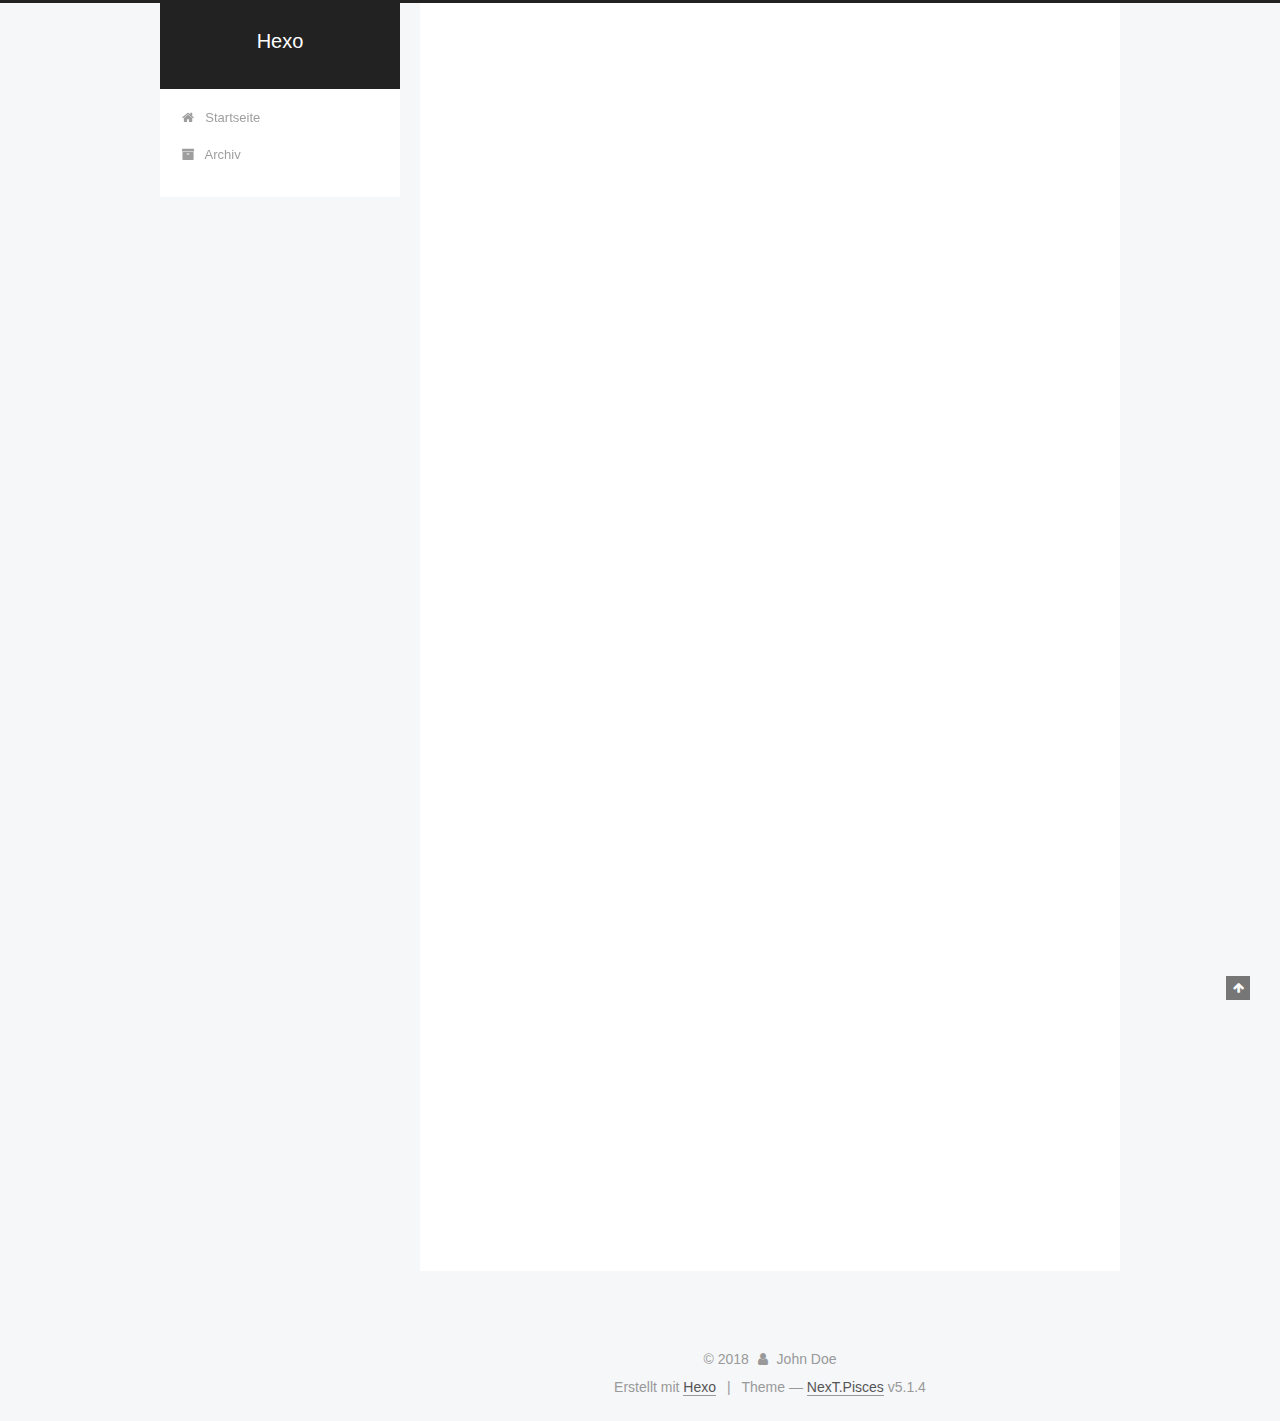
==== commit d47a27a9: "Site updated: 2018-03-19 17:02:18" ====
--- a/index.html
+++ b/index.html
@@ -5,7 +5,7 @@
   
 
 
-<html class="theme-next muse use-motion" lang="">
+<html class="theme-next pisces use-motion" lang="">
 <head>
   <meta charset="UTF-8"/>
 <meta http-equiv="X-UA-Compatible" content="IE=edge" />
@@ -92,7 +92,7 @@
   var NexT = window.NexT || {};
   var CONFIG = {
     root: '/',
-    scheme: 'Muse',
+    scheme: 'Pisces',
     version: '5.1.4',
     sidebar: {"position":"left","display":"post","offset":12,"b2t":false,"scrollpercent":false,"onmobile":false},
     fancybox: true,
@@ -567,7 +567,7 @@
 
 
 
-  <div class="theme-info">Theme &mdash; <a class="theme-link" target="_blank" href="https://github.com/iissnan/hexo-theme-next">NexT.Muse</a> v5.1.4</div>
+  <div class="theme-info">Theme &mdash; <a class="theme-link" target="_blank" href="https://github.com/iissnan/hexo-theme-next">NexT.Pisces</a> v5.1.4</div>
 
 
 
@@ -667,6 +667,13 @@
   
   
 
+
+  <script type="text/javascript" src="/js/src/affix.js?v=5.1.4"></script>
+
+  <script type="text/javascript" src="/js/src/schemes/pisces.js?v=5.1.4"></script>
+
+
+
   
 
   
--- a/css/main.css
+++ b/css/main.css
@@ -189,7 +189,7 @@
   font-size: 14px;
   line-height: 2;
   color: #555;
-  background: #fff;
+  background: #f5f7f9;
 }
 @media (max-width: 767px) {
   body {
@@ -653,8 +653,8 @@
 @media (min-width: 992px) {
   .full-image.full-image.full-image.full-image {
     max-width: none;
-    width: 110%;
-    margin: 25px -5%;
+    width: 118%;
+    margin: 0 -9%;
   }
 }
 .blockquote-center,
@@ -940,11 +940,11 @@
   display: inline-block;
   padding: 0 20px;
   font-size: 14px;
-  color: #fff;
-  background: #222;
-  border: 2px solid #222;
+  color: #555;
+  background: #fff;
+  border: 2px solid #555;
   text-decoration: none;
-  border-radius: 0;
+  border-radius: 2px;
   transition-property: background-color;
   transition-duration: 0.2s;
   transition-timing-function: ease-in-out;
@@ -953,8 +953,8 @@
 }
 .btn:hover {
   border-color: #222;
-  color: #222;
-  background: #fff;
+  color: #fff;
+  background: #222;
 }
 .btn +.btn {
   margin: 0 0 8px 8px;
@@ -1066,7 +1066,7 @@
   width: 24px;
   background: #222;
   font-size: 12px;
-  opacity: 1;
+  opacity: 0.6;
   color: #fff;
   cursor: pointer;
   text-align: center;
@@ -1087,7 +1087,7 @@
   }
 }
 .back-to-top.back-to-top-on {
-  bottom: 19px;
+  bottom: 30px;
 }
 .header {
   background: transparent;
@@ -1136,7 +1136,7 @@
 .site-subtitle {
   margin-top: 10px;
   font-size: 13px;
-  color: #999;
+  color: #ddd;
 }
 .use-motion .brand {
   opacity: 0;
@@ -1209,7 +1209,8 @@
   transition-timing-function: ease-in-out;
   transition-delay: 0s;
 }
-.menu .menu-item a:hover {
+.menu .menu-item a:hover,
+.menu-item-active a {
   border-bottom-color: #222;
 }
 .menu .menu-item .fa {
@@ -1738,20 +1739,20 @@
   display: block;
   margin: 0 auto;
   padding: 2px;
-  max-width: 96px;
+  max-width: 120px;
   height: auto;
-  border: 2px solid #333;
+  border: 1px solid #eee;
 }
 .site-author-name {
-  margin: 5px 0 0;
+  margin: 0;
   text-align: center;
-  color: #f5f5f5;
-  font-weight: normal;
+  color: #222;
+  font-weight: 600;
 }
 .site-description {
-  margin-top: 5px;
+  margin-top: 0;
   text-align: center;
-  font-size: 14px;
+  font-size: 13px;
   color: #999;
 }
 .site-state {
@@ -1763,7 +1764,7 @@
 .site-state-item {
   display: inline-block;
   padding: 0 15px;
-  border-left: 1px solid #333;
+  border-left: 1px solid #eee;
 }
 .site-state-item:first-child {
   border-left: none;
@@ -1776,11 +1777,11 @@
   text-align: center;
   color: inherit;
   font-weight: 600;
-  font-size: 18px;
+  font-size: 16px;
 }
 .site-state-item-name {
   font-size: 13px;
-  color: inherit;
+  color: #999;
 }
 .feed-link {
   margin-top: 20px;
@@ -1822,7 +1823,7 @@
   width: 4px;
   height: 4px;
   border-radius: 50%;
-  background: #ff2f87;
+  background: #9593ff;
 }
 .links-of-blogroll {
   font-size: 13px;
@@ -1860,7 +1861,7 @@
   color: #555;
 }
 .sidebar-nav li:hover {
-  color: #f5f5f5;
+  color: #fc6423;
 }
 .page-post-detail .sidebar-nav-toc {
   padding: 0 5px;
@@ -1869,11 +1870,11 @@
   margin-left: 10px;
 }
 .sidebar-nav .sidebar-nav-active {
-  color: #87daff;
-  border-bottom-color: #87daff;
+  color: #fc6423;
+  border-bottom-color: #fc6423;
 }
 .sidebar-nav .sidebar-nav-active:hover {
-  color: #87daff;
+  color: #fc6423;
 }
 .sidebar-panel {
   display: none;
@@ -1906,12 +1907,12 @@
   transition-timing-function: ease-in-out;
   transition-delay: 0s;
   transition-property: all;
-  color: #999;
-  border-bottom-color: #555;
+  color: #666;
+  border-bottom-color: #ccc;
 }
 .post-toc ol a:hover {
-  color: #ccc;
-  border-bottom-color: #ccc;
+  color: #000;
+  border-bottom-color: #000;
 }
 .post-toc .nav-item {
   overflow: hidden;
@@ -1933,14 +1934,14 @@
   display: block;
 }
 .post-toc .nav .active > a {
-  color: #87daff;
-  border-bottom-color: #87daff;
+  color: #fc6423;
+  border-bottom-color: #fc6423;
 }
 .post-toc .nav .active-current > a {
-  color: #87daff;
+  color: #fc6423;
 }
 .post-toc .nav .active-current > a:hover {
-  color: #87daff;
+  color: #fc6423;
 }
 .footer {
   font-size: 14px;
@@ -2345,6 +2346,16 @@
   transform: translate(-50%, -50%);
   color: #ccc;
 }
+@media (min-width: 768px) and (max-width: 991px) {
+  .busuanzi-count {
+    width: auto;
+  }
+}
+@media (max-width: 767px) {
+  .busuanzi-count {
+    width: auto;
+  }
+}
 .site-uv,
 .site-pv,
 .page-pv {
@@ -2580,83 +2591,403 @@
   }
 }
 .page-post-detail .sidebar-toggle-line {
-  background: #87daff;
+  background: #fc6423;
 }
 .page-post-detail .comments {
   overflow: hidden;
 }
-@media (max-width: 767px) {
-  .header-inner,
-  .container .main-inner,
+.header {
+  position: relative;
+  margin: 0 auto;
+  width: 960px;
+}
+@media (min-width: 768px) and (max-width: 991px) {
+  .header {
+    width: auto;
+  }
+}
+@media (max-width: 767px) {
+  .header {
+    width: auto;
+  }
+}
+.header-inner {
+  position: absolute;
+  top: 0;
+  overflow: hidden;
+  padding: 0;
+  width: 240px;
+  background: #fff;
+  box-shadow: initial;
+  border-radius: initial;
+}
+@media (min-width: 1600px) {
+  .container .header-inner {
+    width: 240px;
+  }
+}
+@media (min-width: 768px) and (max-width: 991px) {
+  .header-inner {
+    position: relative;
+    width: auto;
+    border-radius: initial;
+  }
+}
+@media (max-width: 767px) {
+  .header-inner {
+    position: relative;
+    width: auto;
+    border-radius: initial;
+  }
+}
+.main:before,
+.main:after {
+  content: " ";
+  display: table;
+}
+.main:after {
+  clear: both;
+}
+@media (min-width: 768px) and (max-width: 991px) {
+  .main {
+    padding-bottom: 100px;
+  }
+}
+@media (max-width: 767px) {
+  .main {
+    padding-bottom: 100px;
+  }
+}
+.container .main-inner {
+  width: 960px;
+}
+@media (min-width: 768px) and (max-width: 991px) {
+  .container .main-inner {
+    width: auto;
+  }
+}
+@media (max-width: 767px) {
+  .container .main-inner {
+    width: auto;
+  }
+}
+.content-wrap {
+  float: right;
+  box-sizing: border-box;
+  padding: 40px;
+  width: 700px;
+  background: #fff;
+  min-height: 700px;
+  box-shadow: initial;
+  border-radius: initial;
+}
+@media (min-width: 768px) and (max-width: 991px) {
+  .content-wrap {
+    width: 100%;
+    padding: 20px;
+    border-radius: initial;
+  }
+}
+@media (max-width: 767px) {
+  .content-wrap {
+    width: 100%;
+    padding: 20px;
+    min-height: auto;
+    border-radius: initial;
+  }
+}
+.sidebar {
+  position: static;
+  float: left;
+  margin-top: 300px;
+  width: 240px;
+  background: #f5f7f9;
+  box-shadow: none;
+}
+@media (min-width: 768px) and (max-width: 991px) {
+  .sidebar {
+    display: none;
+  }
+}
+@media (max-width: 767px) {
+  .sidebar {
+    display: none;
+  }
+}
+.sidebar-toggle {
+  display: none;
+}
+.footer-inner {
+  width: 960px;
+  padding-left: 260px;
+}
+@media (min-width: 768px) and (max-width: 991px) {
   .footer-inner {
     width: auto;
-  }
-}
-embed {
-  display: block;
-  margin: 0px auto 25px auto;
-}
-.custom-logo .site-meta-headline {
-  text-align: center;
-}
-.custom-logo .brand {
+    padding-left: 0 !important;
+    padding-right: 0 !important;
+  }
+}
+@media (max-width: 767px) {
+  .footer-inner {
+    width: auto;
+    padding-left: 0 !important;
+    padding-right: 0 !important;
+  }
+}
+.sidebar-position-right .header-inner {
+  right: 0;
+}
+.sidebar-position-right .content-wrap {
+  float: left;
+}
+.sidebar-position-right .sidebar {
+  float: right;
+}
+.sidebar-position-right .footer-inner {
+  padding-left: 0;
+  padding-right: 260px;
+}
+.site-brand-wrapper {
+  position: relative;
+}
+.site-meta {
+  padding: 20px 0;
+  color: #fff;
+  background: #222;
+}
+@media (min-width: 768px) and (max-width: 991px) {
+  .site-meta {
+    box-shadow: 0 0 16px rgba(0,0,0,0.5);
+  }
+}
+@media (max-width: 767px) {
+  .site-meta {
+    box-shadow: 0 0 16px rgba(0,0,0,0.5);
+  }
+}
+.brand {
+  padding: 0;
   background: none;
 }
-.custom-logo .site-title {
-  margin: 10px auto 0;
-  font-size: 24px;
-  color: #222;
-}
-.custom-logo .site-title a {
-  border: none;
-}
-.custom-logo-image {
-  margin: 0 auto;
-  padding: 5px;
-  max-width: 150px;
-  background: #fff;
-}
-@media (max-width: 767px) {
-  .site-nav {
-    position: absolute;
-    left: 0;
-    top: 52px;
-    margin: 0;
-    width: 100%;
-    padding: 0;
-    background: #fff;
-    border-bottom: 1px solid #ddd;
-    z-index: 1030;
-  }
-}
-@media (max-width: 767px) {
-  .menu {
-    text-align: left;
-  }
-}
-@media (max-width: 767px) {
-  .menu .menu-item {
-    display: block;
-    margin: 0 10px;
-    vertical-align: top;
-  }
-}
-@media (max-width: 767px) {
-  .menu .menu-item br {
-    display: none;
-  }
-}
-@media (max-width: 767px) {
-  .menu .menu-item a {
-    padding: 5px 10px;
-  }
-}
-.menu .menu-item .fa {
-  margin-right: 0;
+.brand:hover {
+  color: #fff;
+}
+.site-subtitle {
+  margin: 10px 10px 0;
+  font-weight: initial;
 }
 .site-search form {
   display: none;
 }
+.site-nav {
+  border-top: none;
+}
+@media (min-width: 768px) and (max-width: 991px) {
+  .site-nav {
+    display: none !important;
+  }
+}
+@media (min-width: 768px) and (max-width: 991px) {
+  .site-nav-on {
+    display: block !important;
+  }
+}
+.menu .menu-item {
+  display: block;
+  margin: 0;
+}
+.menu .menu-item a {
+  position: relative;
+  box-sizing: border-box;
+  padding: 5px 20px;
+  text-align: left;
+  line-height: inherit;
+  transition-property: background-color;
+  transition-duration: 0.2s;
+  transition-timing-function: ease-in-out;
+  transition-delay: 0s;
+}
+.menu .menu-item a:hover,
+.menu-item-active a {
+  background: #f9f9f9;
+  border-bottom-color: #fff;
+}
+.menu .menu-item br {
+  display: none;
+}
+.menu-item-active a:after {
+  content: " ";
+  position: absolute;
+  top: 50%;
+  margin-top: -3px;
+  right: 15px;
+  width: 6px;
+  height: 6px;
+  border-radius: 50%;
+  background-color: #bbb;
+}
+.btn-bar {
+  background-color: #fff;
+}
+.site-nav-toggle {
+  left: 20px;
+  top: 50%;
+  -webkit-transform: translateY(-50%);
+  -webkit-transform: translateY(-50%);
+  -moz-transform: translateY(-50%);
+  -ms-transform: translateY(-50%);
+  -o-transform: translateY(-50%);
+  transform: translateY(-50%);
+}
+@media (min-width: 768px) and (max-width: 991px) {
+  .site-nav-toggle {
+    display: block;
+  }
+}
+.use-motion .sidebar .motion-element {
+  opacity: 1;
+}
+.sidebar {
+  margin-left: -100%;
+  right: auto;
+  bottom: auto;
+  -webkit-transform: none;
+}
+.sidebar-inner {
+  box-sizing: border-box;
+  width: 240px;
+  color: #555;
+  background: #fff;
+  box-shadow: initial;
+  border-radius: initial;
+  opacity: 0;
+}
+.sidebar-inner.affix {
+  position: fixed;
+  top: 12px;
+}
+.sidebar-inner.affix-bottom {
+  position: absolute;
+}
+.site-overview {
+  text-align: left;
+}
+.site-author:before,
+.site-author:after {
+  content: " ";
+  display: table;
+}
+.site-author:after {
+  clear: both;
+}
+.sidebar a {
+  color: #555;
+}
+.sidebar a:hover {
+  color: #222;
+}
+.site-state-item {
+  padding: 0 10px;
+}
+.links-of-author-item a:before {
+  display: none;
+}
+.links-of-author-item a {
+  border-bottom: none;
+  text-decoration: underline;
+}
+.feed-link {
+  border-top: 1px dotted #ccc;
+  border-bottom: 1px dotted #ccc;
+  text-align: center;
+}
+.feed-link a {
+  display: block;
+  color: #fc6423;
+  border: none;
+}
+.feed-link a:hover {
+  background: none;
+  color: #e34603;
+}
+.feed-link a:hover i {
+  color: #e34603;
+}
+.links-of-author {
+  display: flex;
+  flex-wrap: wrap;
+  justify-content: center;
+}
+.links-of-author-item {
+  margin: 5px 0 0;
+  width: 50%;
+}
+.links-of-author-item a {
+  max-width: 216px;
+  box-sizing: border-box;
+  display: inline-block;
+  margin-right: 0;
+  margin-bottom: 0;
+  padding: 0 5px;
+  overflow: hidden;
+  white-space: nowrap;
+  text-overflow: ellipsis;
+}
+.links-of-author-item a {
+  display: block;
+  text-decoration: none;
+}
+.links-of-author-item a:hover {
+  border-radius: 4px;
+  background: #eee;
+}
+.links-of-author-item .fa {
+  margin-right: 2px;
+  font-size: 16px;
+}
+.links-of-author-item .fa-globe {
+  font-size: 15px;
+}
+.links-of-blogroll {
+  text-align: center;
+  margin-top: 20px;
+  padding: 3px 0 0;
+  border-top: 1px dotted #ccc;
+}
+.links-of-blogroll-title {
+  margin-top: 0;
+}
+.links-of-blogroll-item {
+  padding: 0;
+}
+.links-of-blogroll-inline:before,
+.links-of-blogroll-inline:after {
+  content: " ";
+  display: table;
+}
+.links-of-blogroll-inline:after {
+  clear: both;
+}
 .links-of-blogroll-inline .links-of-blogroll-item {
-  display: inline-block;
-}
+  margin: 5px 0 0;
+  width: 50%;
+  display: inline-block;
+  width: unset;
+}
+.links-of-blogroll-inline .links-of-blogroll-item a {
+  max-width: 216px;
+  box-sizing: border-box;
+  display: inline-block;
+  margin-right: 0;
+  margin-bottom: 0;
+  padding: 0 5px;
+  overflow: hidden;
+  white-space: nowrap;
+  text-overflow: ellipsis;
+}
+@media (max-width: 767px) {
+  .post-body {
+    text-align: justify;
+  }
+}
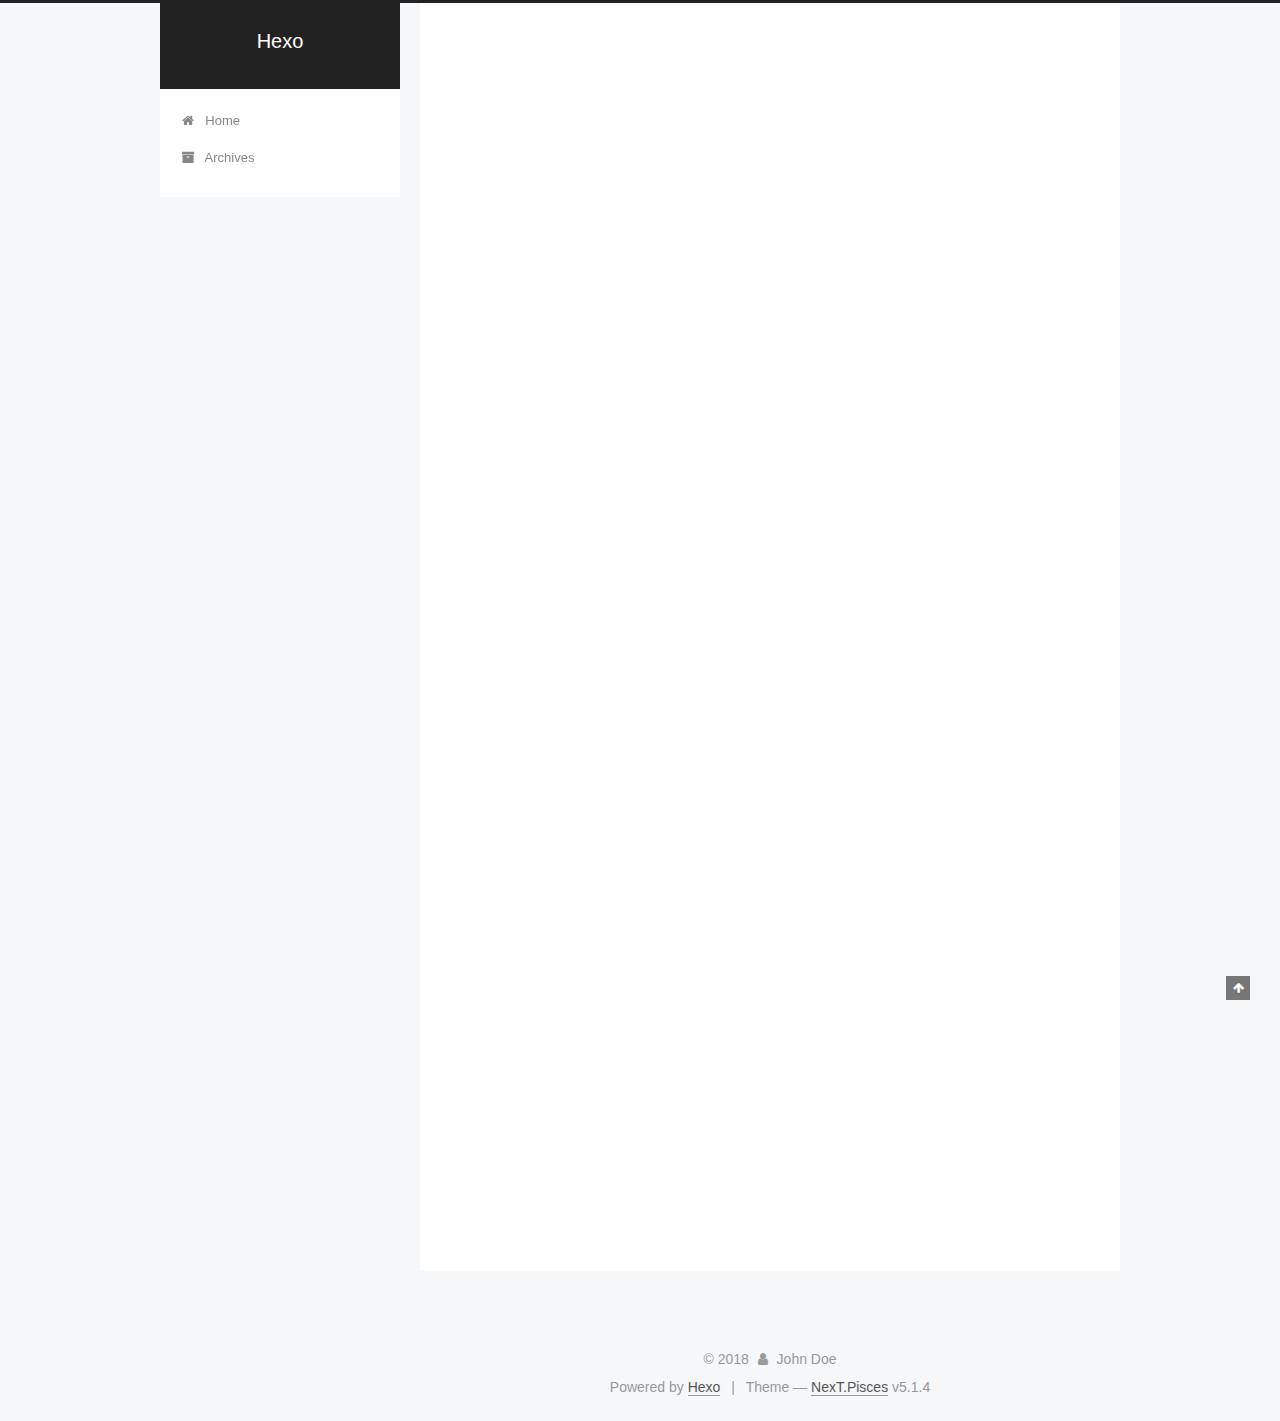
==== commit fed47d44: "Site updated: 2018-03-19 21:26:52" ====
--- a/index.html
+++ b/index.html
@@ -181,7 +181,7 @@
             
               <i class="menu-item-icon fa fa-fw fa-home"></i> <br />
             
-            Startseite
+            Home
           </a>
         </li>
       
@@ -191,7 +191,7 @@
             
               <i class="menu-item-icon fa fa-fw fa-archive"></i> <br />
             
-            Archiv
+            Archives
           </a>
         </li>
       
@@ -257,7 +257,7 @@
                 <i class="fa fa-calendar-o"></i>
               </span>
               
-                <span class="post-meta-item-text">Veröffentlicht am</span>
+                <span class="post-meta-item-text">Posted on</span>
               
               <time title="Post created" itemprop="dateCreated datePublished" datetime="2018-03-19T16:27:16+08:00">
                 2018-03-19
@@ -376,7 +376,7 @@
                 <i class="fa fa-calendar-o"></i>
               </span>
               
-                <span class="post-meta-item-text">Veröffentlicht am</span>
+                <span class="post-meta-item-text">Posted on</span>
               
               <time title="Post created" itemprop="dateCreated datePublished" datetime="2018-03-19T15:22:47+08:00">
                 2018-03-19
@@ -509,7 +509,7 @@
                 <a href="/archives/">
               
                   <span class="site-state-item-count">2</span>
-                  <span class="site-state-item-name">Artikel</span>
+                  <span class="site-state-item-name">posts</span>
                 </a>
               </div>
             
@@ -559,7 +559,7 @@
 </div>
 
 
-  <div class="powered-by">Erstellt mit  <a class="theme-link" target="_blank" href="https://hexo.io">Hexo</a></div>
+  <div class="powered-by">Powered by <a class="theme-link" target="_blank" href="https://hexo.io">Hexo</a></div>
 
 
 
--- a/css/main.css
+++ b/css/main.css
@@ -1823,7 +1823,7 @@
   width: 4px;
   height: 4px;
   border-radius: 50%;
-  background: #9593ff;
+  background: #bfff8e;
 }
 .links-of-blogroll {
   font-size: 13px;
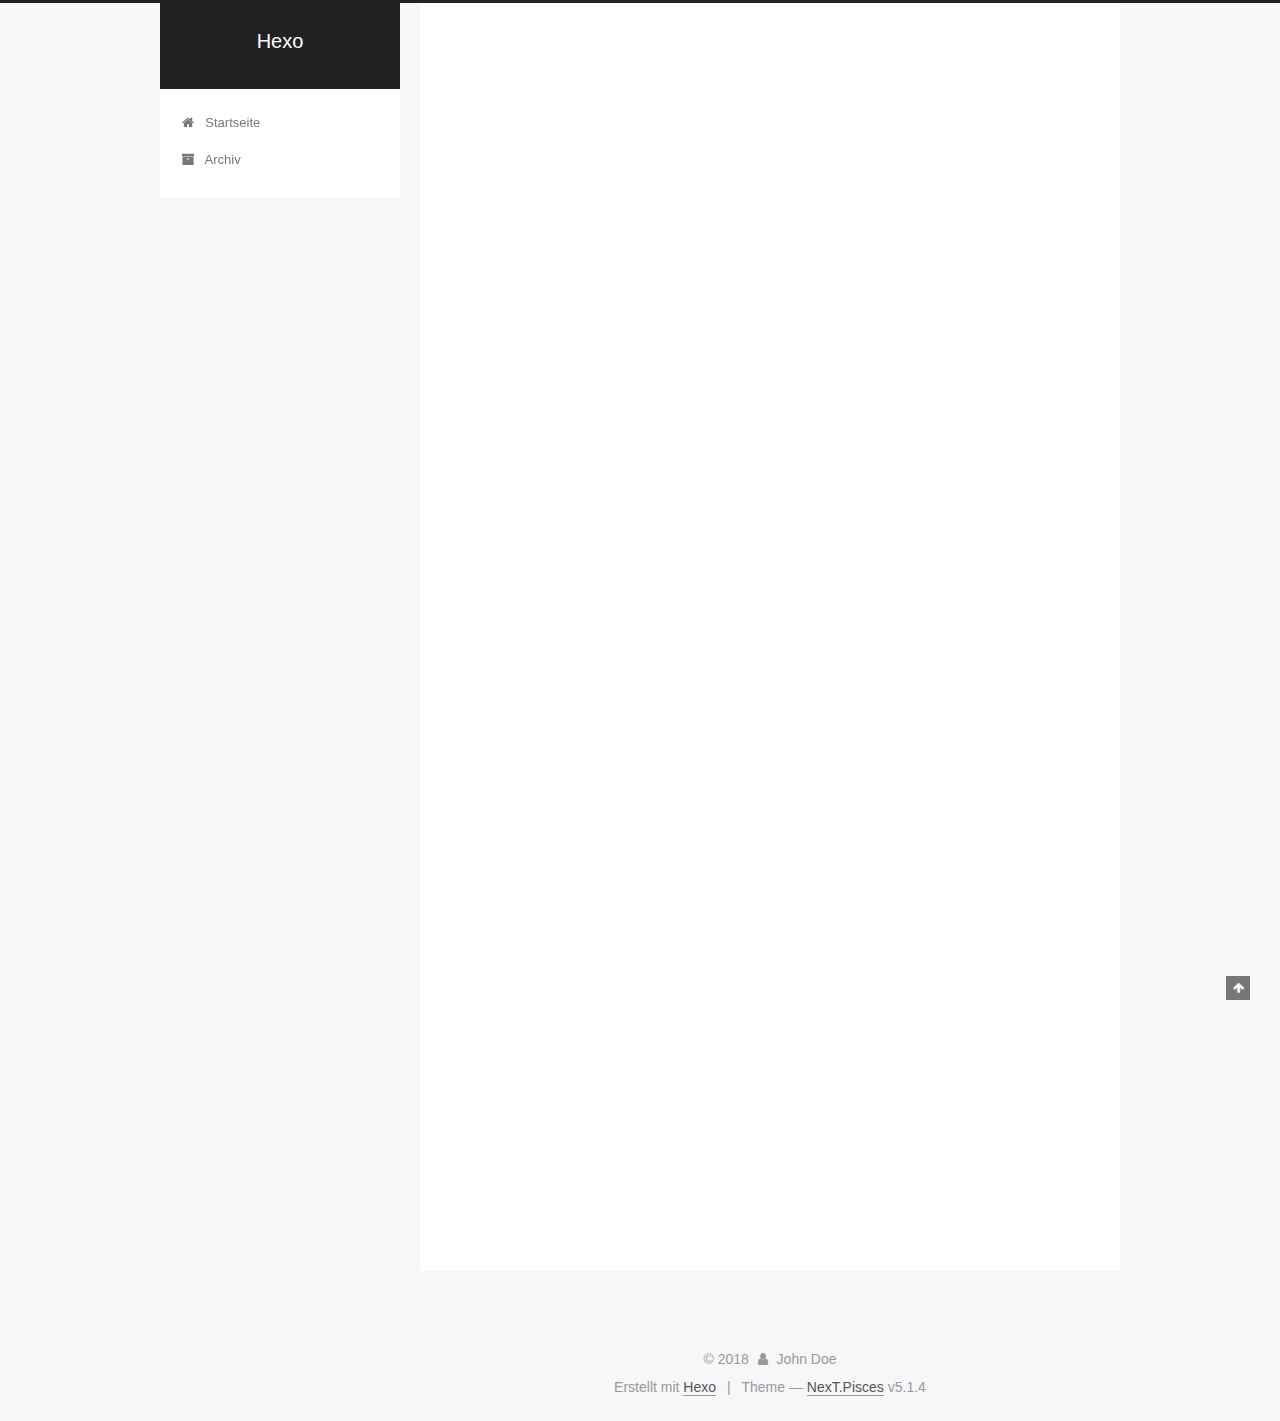
==== commit 8a674456: "Site updated: 2018-03-20 11:05:44" ====
--- a/index.html
+++ b/index.html
@@ -181,7 +181,7 @@
             
               <i class="menu-item-icon fa fa-fw fa-home"></i> <br />
             
-            Home
+            Startseite
           </a>
         </li>
       
@@ -191,7 +191,7 @@
             
               <i class="menu-item-icon fa fa-fw fa-archive"></i> <br />
             
-            Archives
+            Archiv
           </a>
         </li>
       
@@ -257,7 +257,7 @@
                 <i class="fa fa-calendar-o"></i>
               </span>
               
-                <span class="post-meta-item-text">Posted on</span>
+                <span class="post-meta-item-text">Veröffentlicht am</span>
               
               <time title="Post created" itemprop="dateCreated datePublished" datetime="2018-03-19T16:27:16+08:00">
                 2018-03-19
@@ -376,7 +376,7 @@
                 <i class="fa fa-calendar-o"></i>
               </span>
               
-                <span class="post-meta-item-text">Posted on</span>
+                <span class="post-meta-item-text">Veröffentlicht am</span>
               
               <time title="Post created" itemprop="dateCreated datePublished" datetime="2018-03-19T15:22:47+08:00">
                 2018-03-19
@@ -509,7 +509,7 @@
                 <a href="/archives/">
               
                   <span class="site-state-item-count">2</span>
-                  <span class="site-state-item-name">posts</span>
+                  <span class="site-state-item-name">Artikel</span>
                 </a>
               </div>
             
@@ -559,7 +559,7 @@
 </div>
 
 
-  <div class="powered-by">Powered by <a class="theme-link" target="_blank" href="https://hexo.io">Hexo</a></div>
+  <div class="powered-by">Erstellt mit  <a class="theme-link" target="_blank" href="https://hexo.io">Hexo</a></div>
 
 
 
--- a/css/main.css
+++ b/css/main.css
@@ -1823,7 +1823,7 @@
   width: 4px;
   height: 4px;
   border-radius: 50%;
-  background: #bfff8e;
+  background: #e75925;
 }
 .links-of-blogroll {
   font-size: 13px;
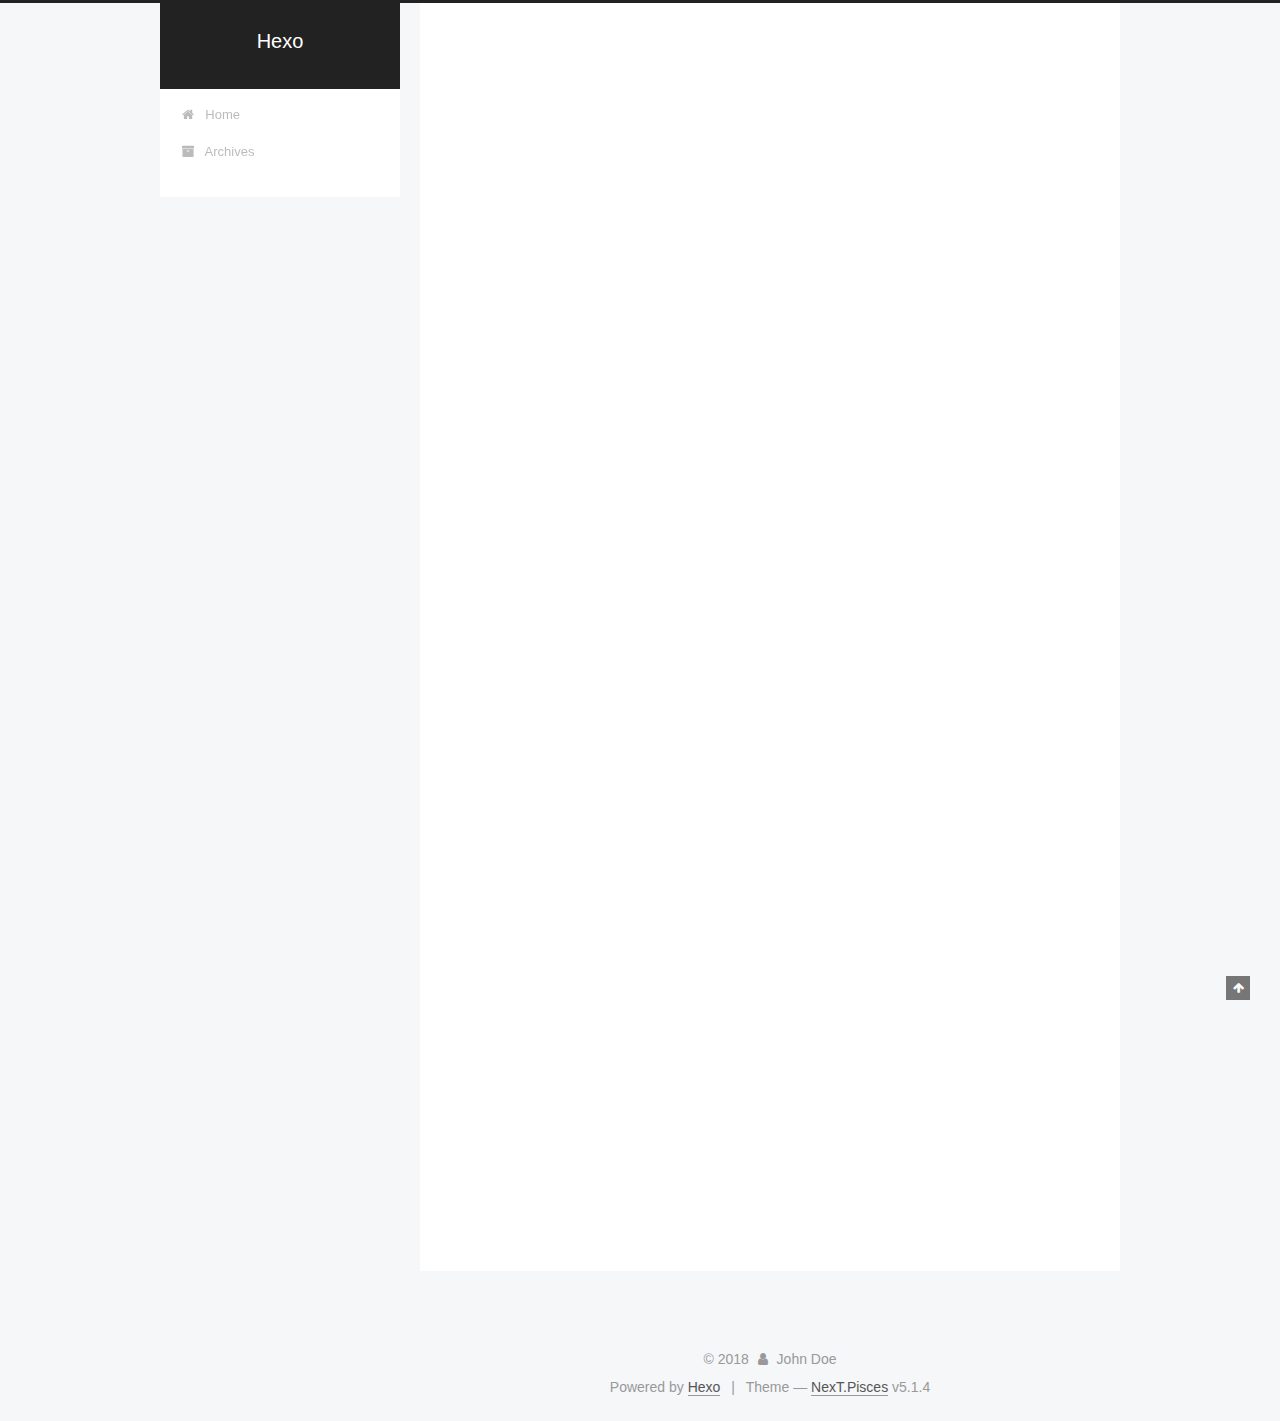
==== commit 6adc72ee: "Site updated: 2018-03-30 16:10:39" ====
--- a/index.html
+++ b/index.html
@@ -181,7 +181,7 @@
             
               <i class="menu-item-icon fa fa-fw fa-home"></i> <br />
             
-            Startseite
+            Home
           </a>
         </li>
       
@@ -191,7 +191,7 @@
             
               <i class="menu-item-icon fa fa-fw fa-archive"></i> <br />
             
-            Archiv
+            Archives
           </a>
         </li>
       
@@ -257,7 +257,7 @@
                 <i class="fa fa-calendar-o"></i>
               </span>
               
-                <span class="post-meta-item-text">Veröffentlicht am</span>
+                <span class="post-meta-item-text">Posted on</span>
               
               <time title="Post created" itemprop="dateCreated datePublished" datetime="2018-03-19T16:27:16+08:00">
                 2018-03-19
@@ -376,7 +376,7 @@
                 <i class="fa fa-calendar-o"></i>
               </span>
               
-                <span class="post-meta-item-text">Veröffentlicht am</span>
+                <span class="post-meta-item-text">Posted on</span>
               
               <time title="Post created" itemprop="dateCreated datePublished" datetime="2018-03-19T15:22:47+08:00">
                 2018-03-19
@@ -509,7 +509,7 @@
                 <a href="/archives/">
               
                   <span class="site-state-item-count">2</span>
-                  <span class="site-state-item-name">Artikel</span>
+                  <span class="site-state-item-name">posts</span>
                 </a>
               </div>
             
@@ -559,7 +559,7 @@
 </div>
 
 
-  <div class="powered-by">Erstellt mit  <a class="theme-link" target="_blank" href="https://hexo.io">Hexo</a></div>
+  <div class="powered-by">Powered by <a class="theme-link" target="_blank" href="https://hexo.io">Hexo</a></div>
 
 
 
--- a/css/main.css
+++ b/css/main.css
@@ -1823,7 +1823,7 @@
   width: 4px;
   height: 4px;
   border-radius: 50%;
-  background: #e75925;
+  background: #6cffff;
 }
 .links-of-blogroll {
   font-size: 13px;
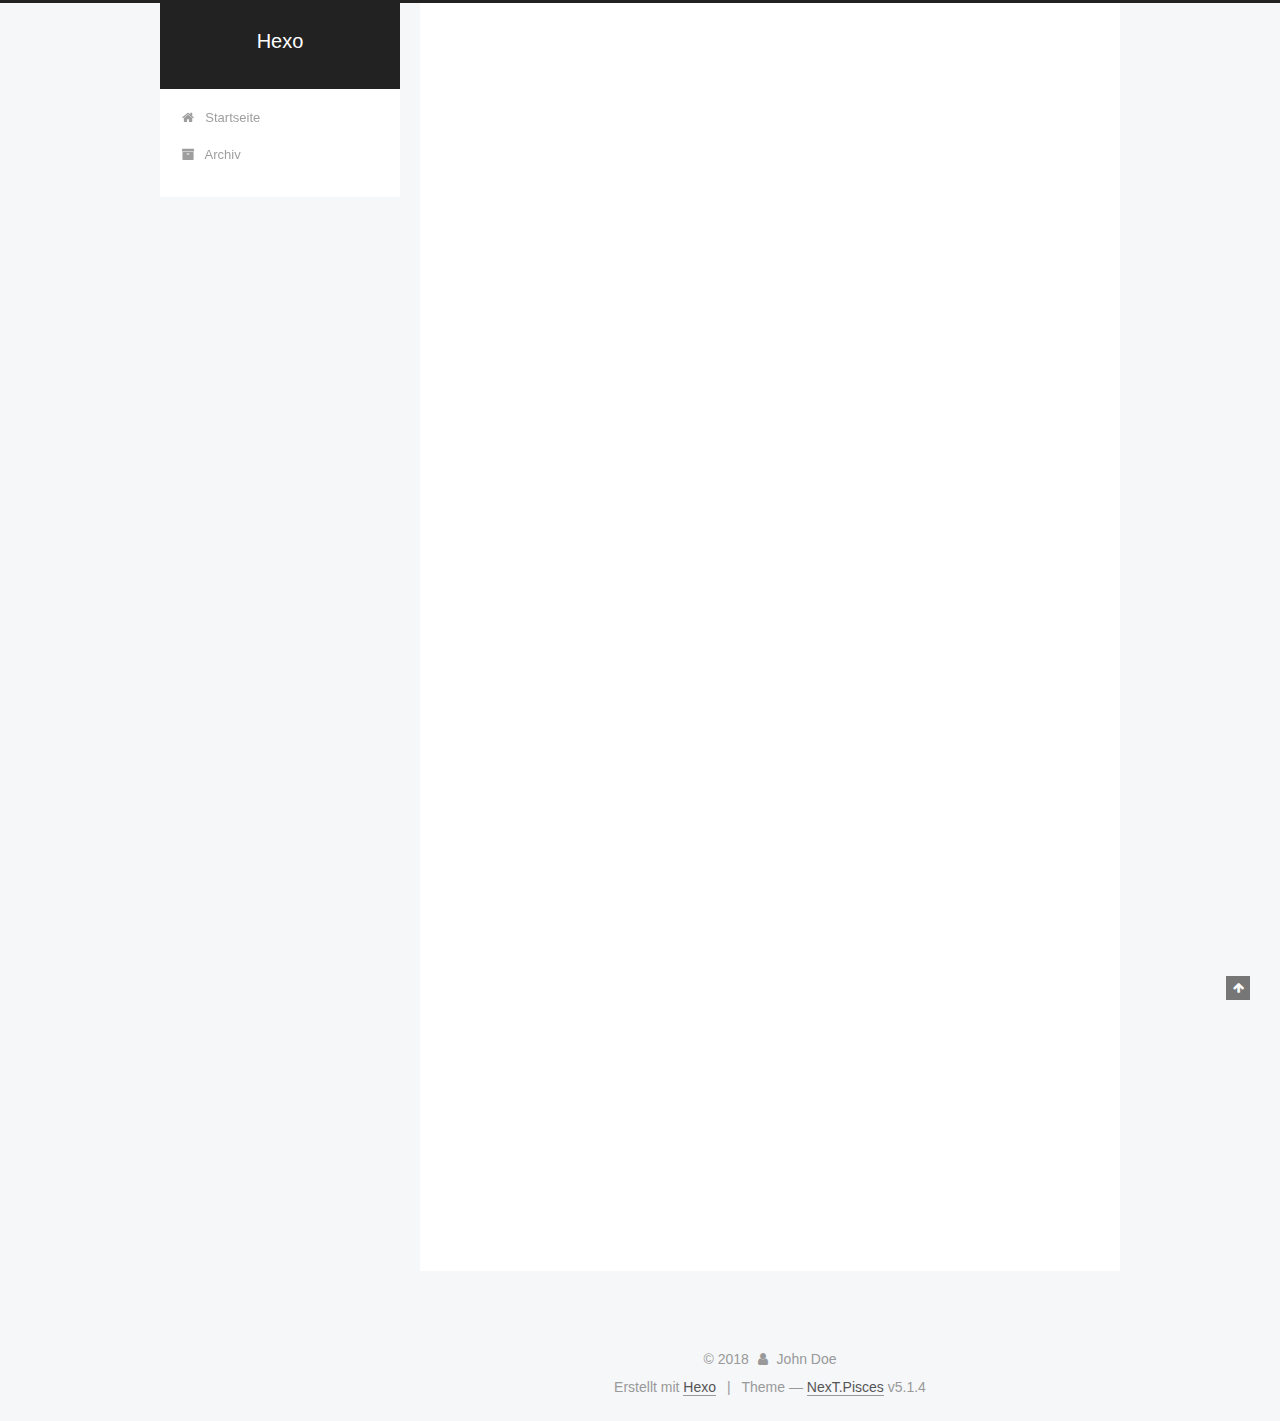
==== commit 4d5922c6: "Site updated: 2018-03-30 16:12:20" ====
--- a/index.html
+++ b/index.html
@@ -181,7 +181,7 @@
             
               <i class="menu-item-icon fa fa-fw fa-home"></i> <br />
             
-            Home
+            Startseite
           </a>
         </li>
       
@@ -191,7 +191,7 @@
             
               <i class="menu-item-icon fa fa-fw fa-archive"></i> <br />
             
-            Archives
+            Archiv
           </a>
         </li>
       
@@ -257,7 +257,7 @@
                 <i class="fa fa-calendar-o"></i>
               </span>
               
-                <span class="post-meta-item-text">Posted on</span>
+                <span class="post-meta-item-text">Veröffentlicht am</span>
               
               <time title="Post created" itemprop="dateCreated datePublished" datetime="2018-03-19T16:27:16+08:00">
                 2018-03-19
@@ -376,7 +376,7 @@
                 <i class="fa fa-calendar-o"></i>
               </span>
               
-                <span class="post-meta-item-text">Posted on</span>
+                <span class="post-meta-item-text">Veröffentlicht am</span>
               
               <time title="Post created" itemprop="dateCreated datePublished" datetime="2018-03-19T15:22:47+08:00">
                 2018-03-19
@@ -509,7 +509,7 @@
                 <a href="/archives/">
               
                   <span class="site-state-item-count">2</span>
-                  <span class="site-state-item-name">posts</span>
+                  <span class="site-state-item-name">Artikel</span>
                 </a>
               </div>
             
@@ -559,7 +559,7 @@
 </div>
 
 
-  <div class="powered-by">Powered by <a class="theme-link" target="_blank" href="https://hexo.io">Hexo</a></div>
+  <div class="powered-by">Erstellt mit  <a class="theme-link" target="_blank" href="https://hexo.io">Hexo</a></div>
 
 
 
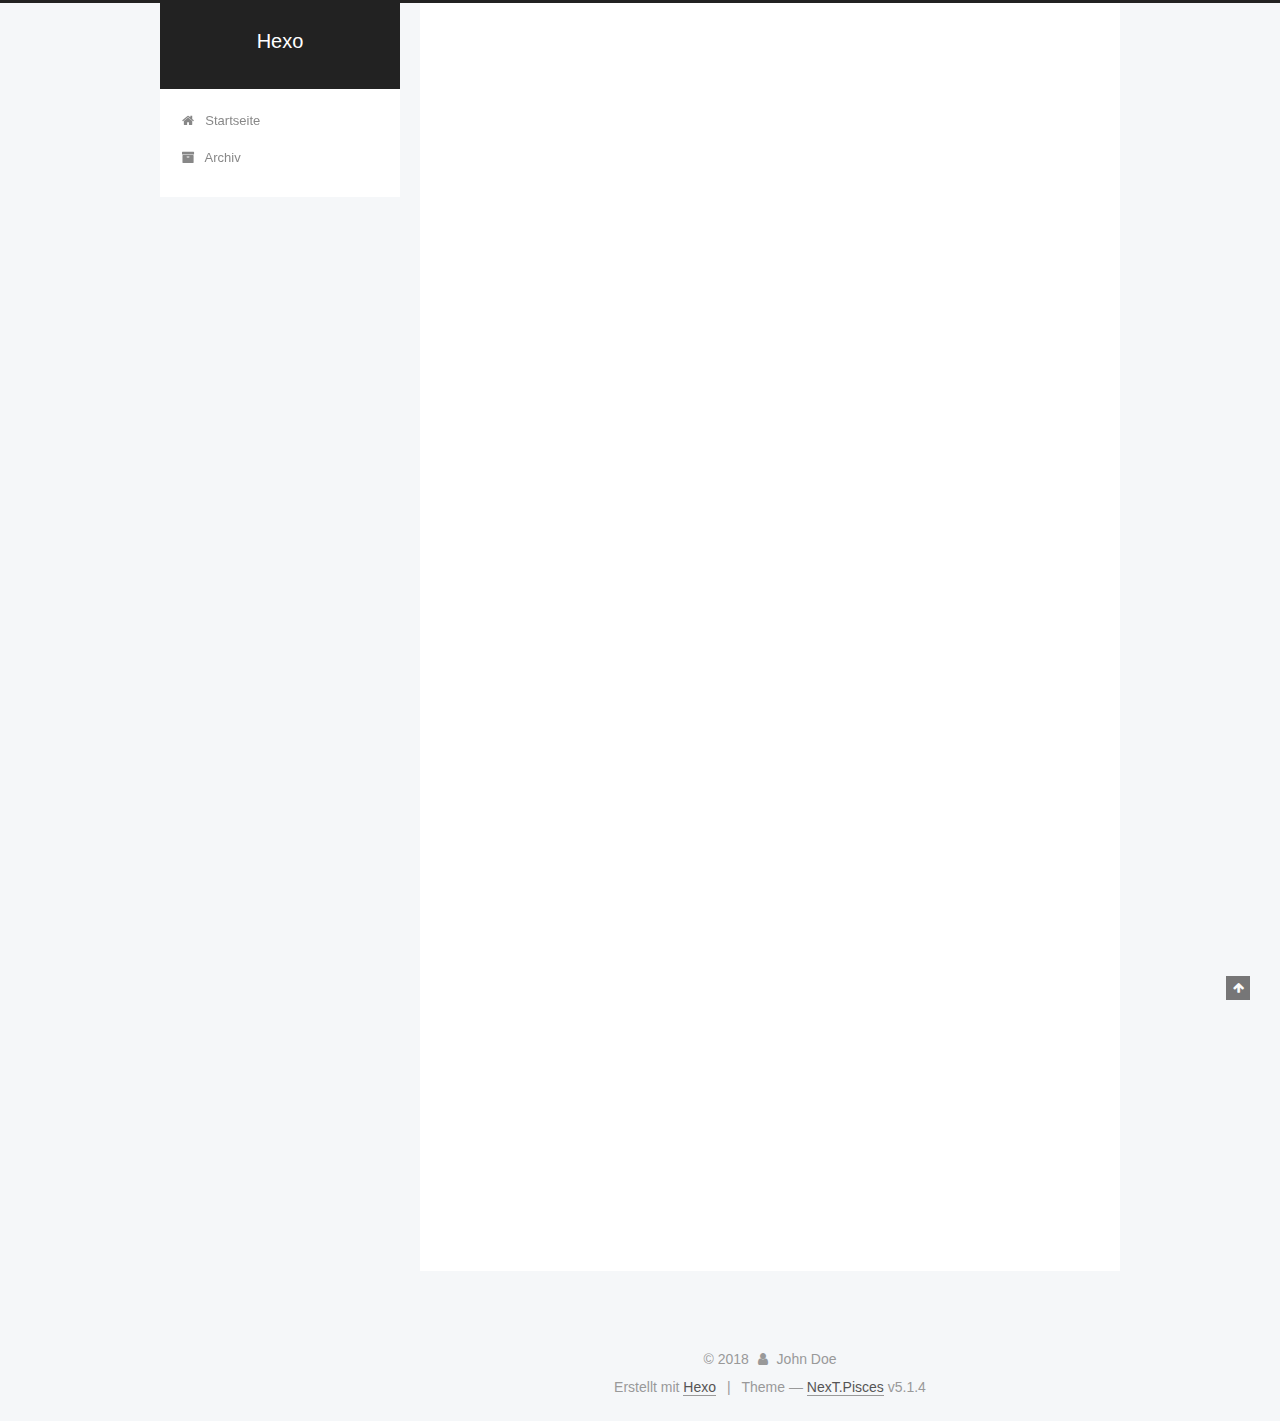
==== commit 99fd1756: "Site updated: 2018-03-30 16:37:51" ====
--- a/index.html
+++ b/index.html
@@ -81,7 +81,7 @@
 
 <meta property="og:type" content="website">
 <meta property="og:title" content="Hexo">
-<meta property="og:url" content="http://yoursite.com/index.html">
+<meta property="og:url" content="http://www.yyfullstack.cn/index.html">
 <meta property="og:site_name" content="Hexo">
 <meta name="twitter:card" content="summary">
 <meta name="twitter:title" content="Hexo">
@@ -114,7 +114,7 @@
 
 
 
-  <link rel="canonical" href="http://yoursite.com/"/>
+  <link rel="canonical" href="http://www.yyfullstack.cn/"/>
 
 
 
@@ -228,7 +228,7 @@
   
   
   <div class="post-block">
-    <link itemprop="mainEntityOfPage" href="http://yoursite.com/2018/03/19/test/">
+    <link itemprop="mainEntityOfPage" href="http://www.yyfullstack.cn/2018/03/19/test/">
 
     <span hidden itemprop="author" itemscope itemtype="http://schema.org/Person">
       <meta itemprop="name" content="John Doe">
@@ -347,7 +347,7 @@
   
   
   <div class="post-block">
-    <link itemprop="mainEntityOfPage" href="http://yoursite.com/2018/03/19/hello-world/">
+    <link itemprop="mainEntityOfPage" href="http://www.yyfullstack.cn/2018/03/19/hello-world/">
 
     <span hidden itemprop="author" itemscope itemtype="http://schema.org/Person">
       <meta itemprop="name" content="John Doe">
--- a/css/main.css
+++ b/css/main.css
@@ -1823,7 +1823,7 @@
   width: 4px;
   height: 4px;
   border-radius: 50%;
-  background: #6cffff;
+  background: #dbffbb;
 }
 .links-of-blogroll {
   font-size: 13px;
